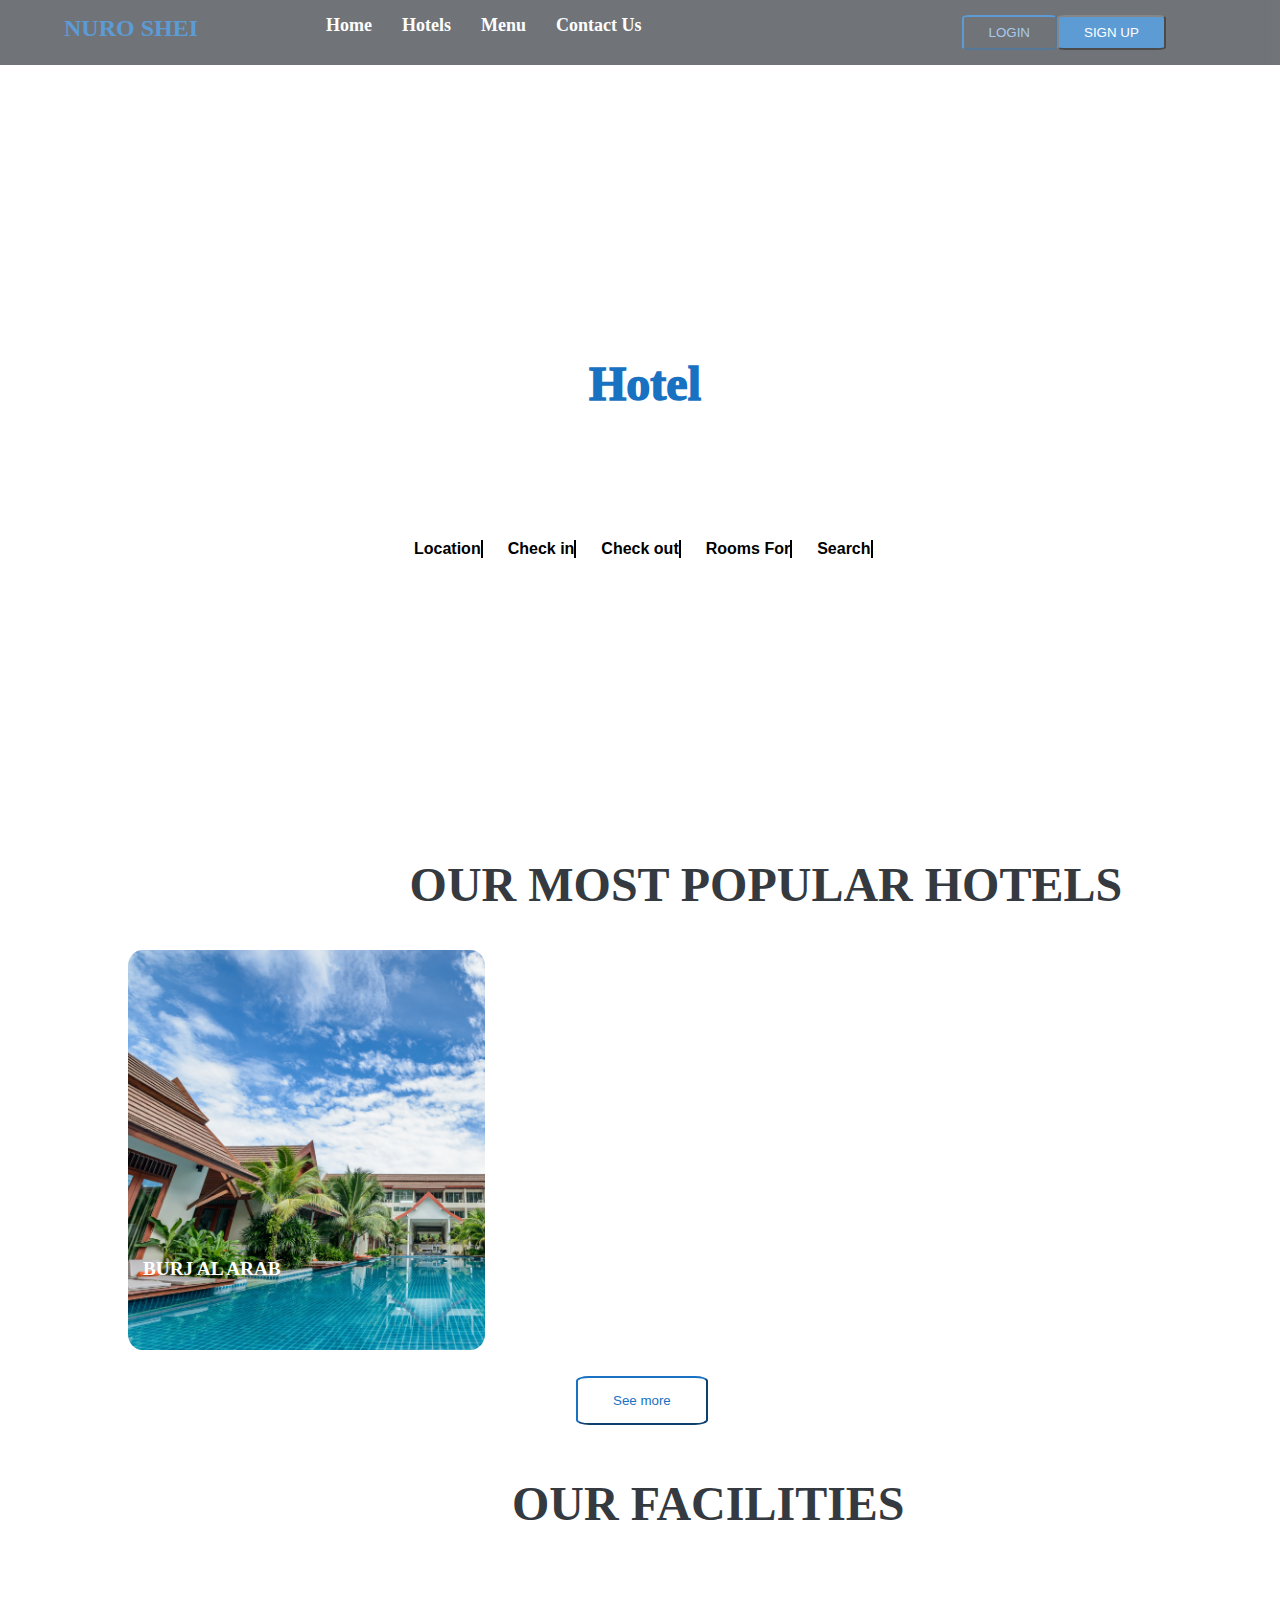
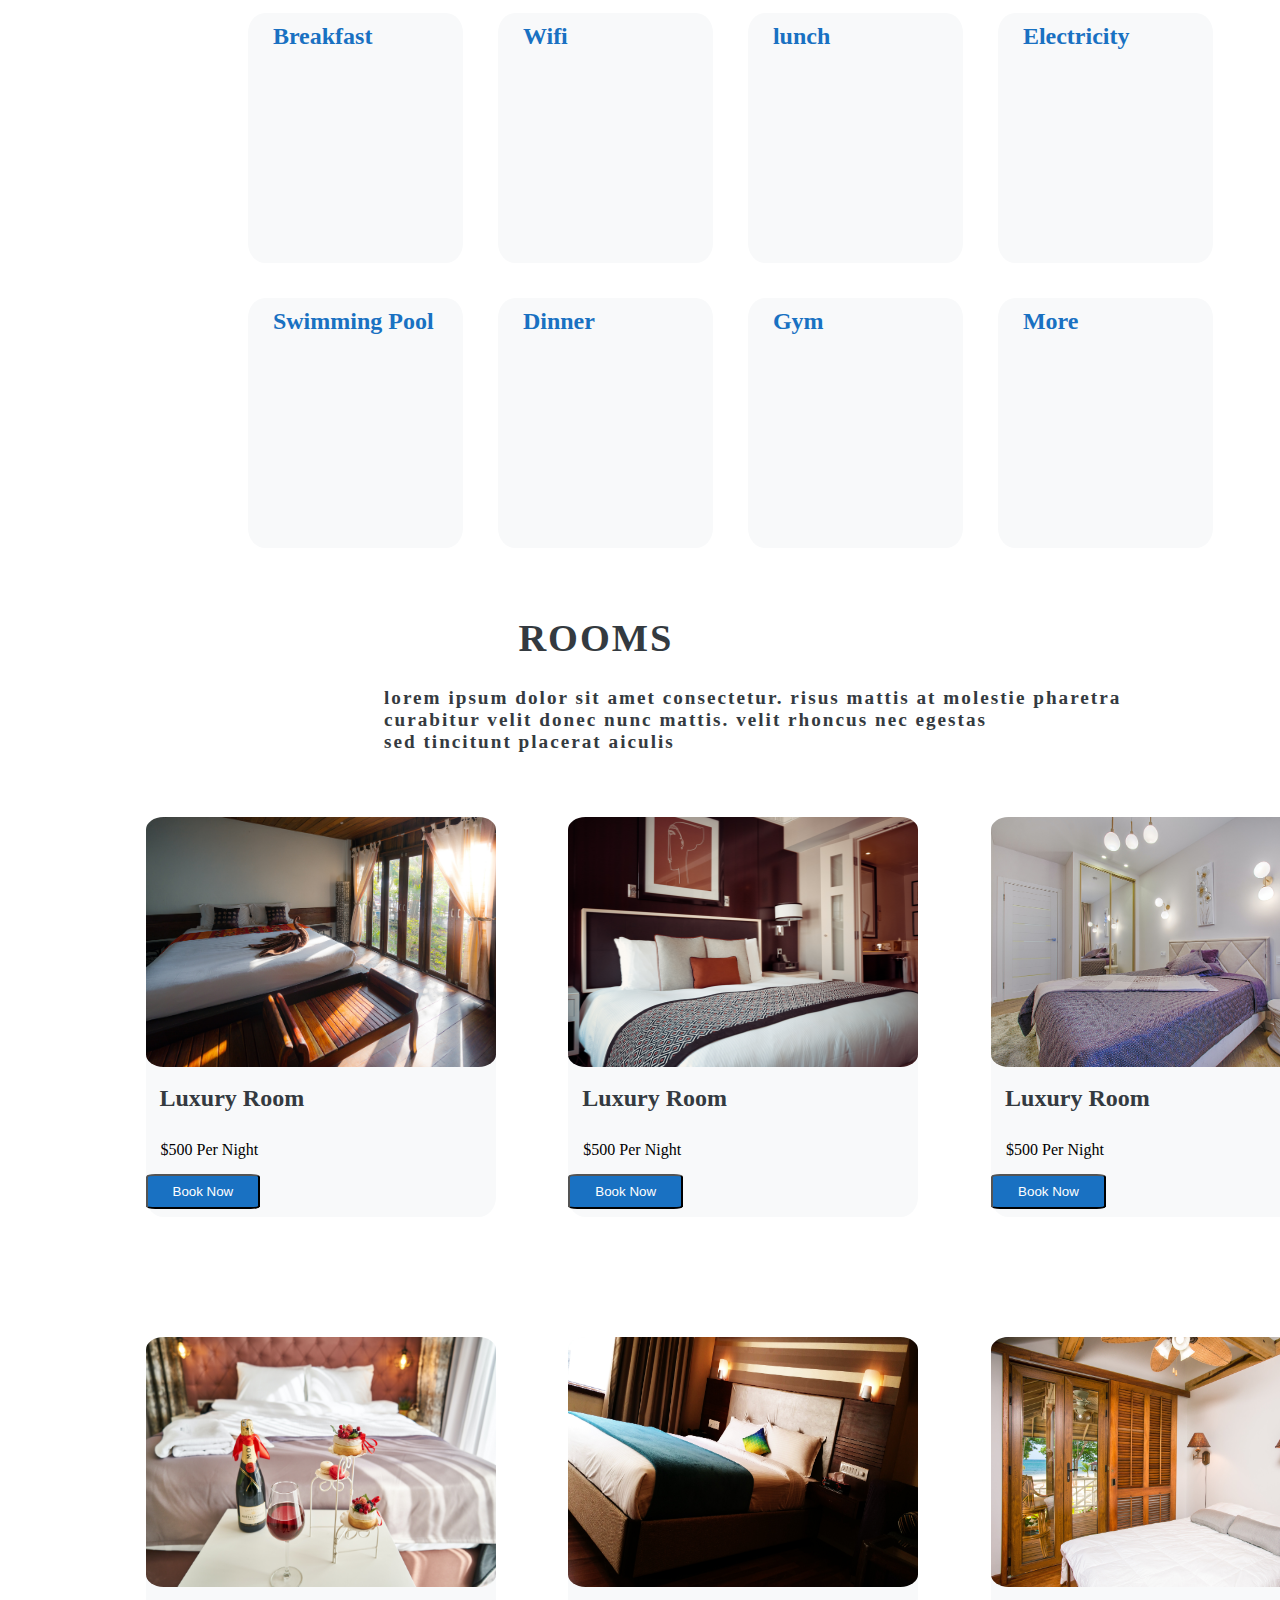
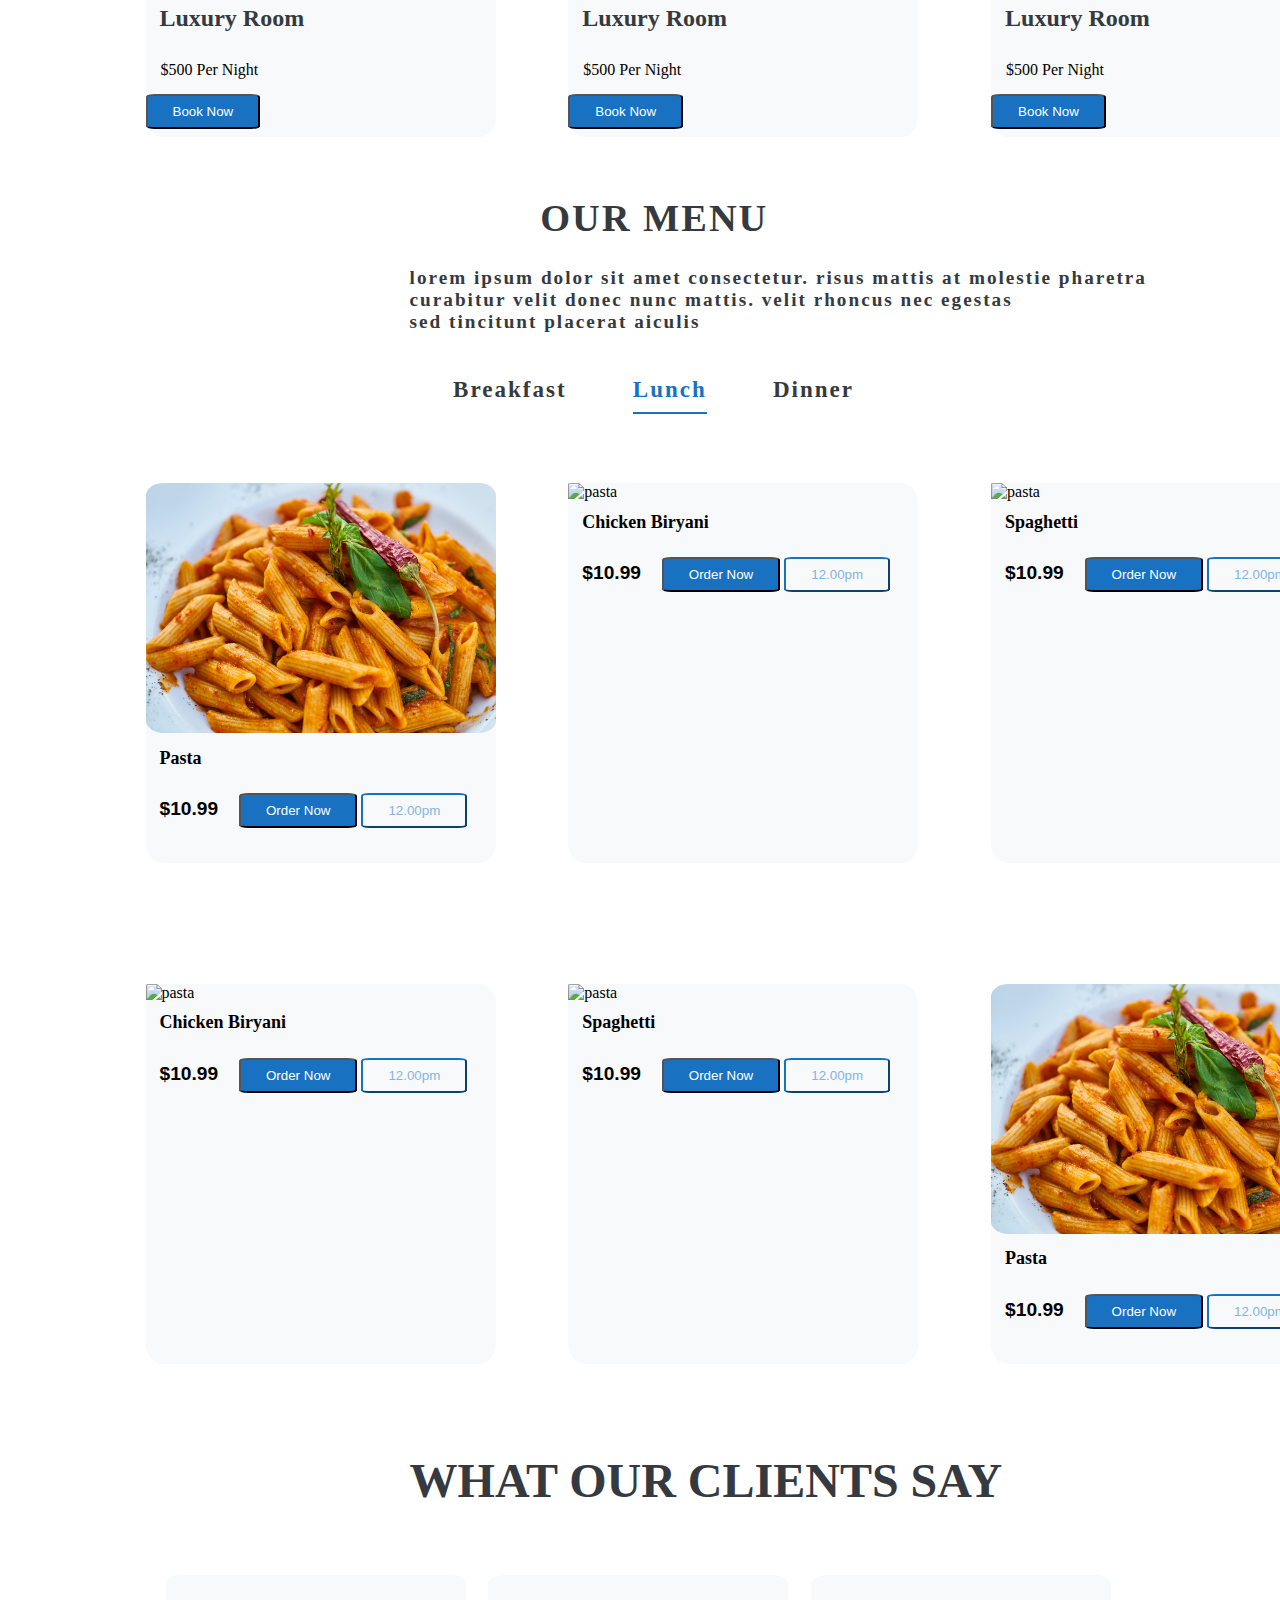
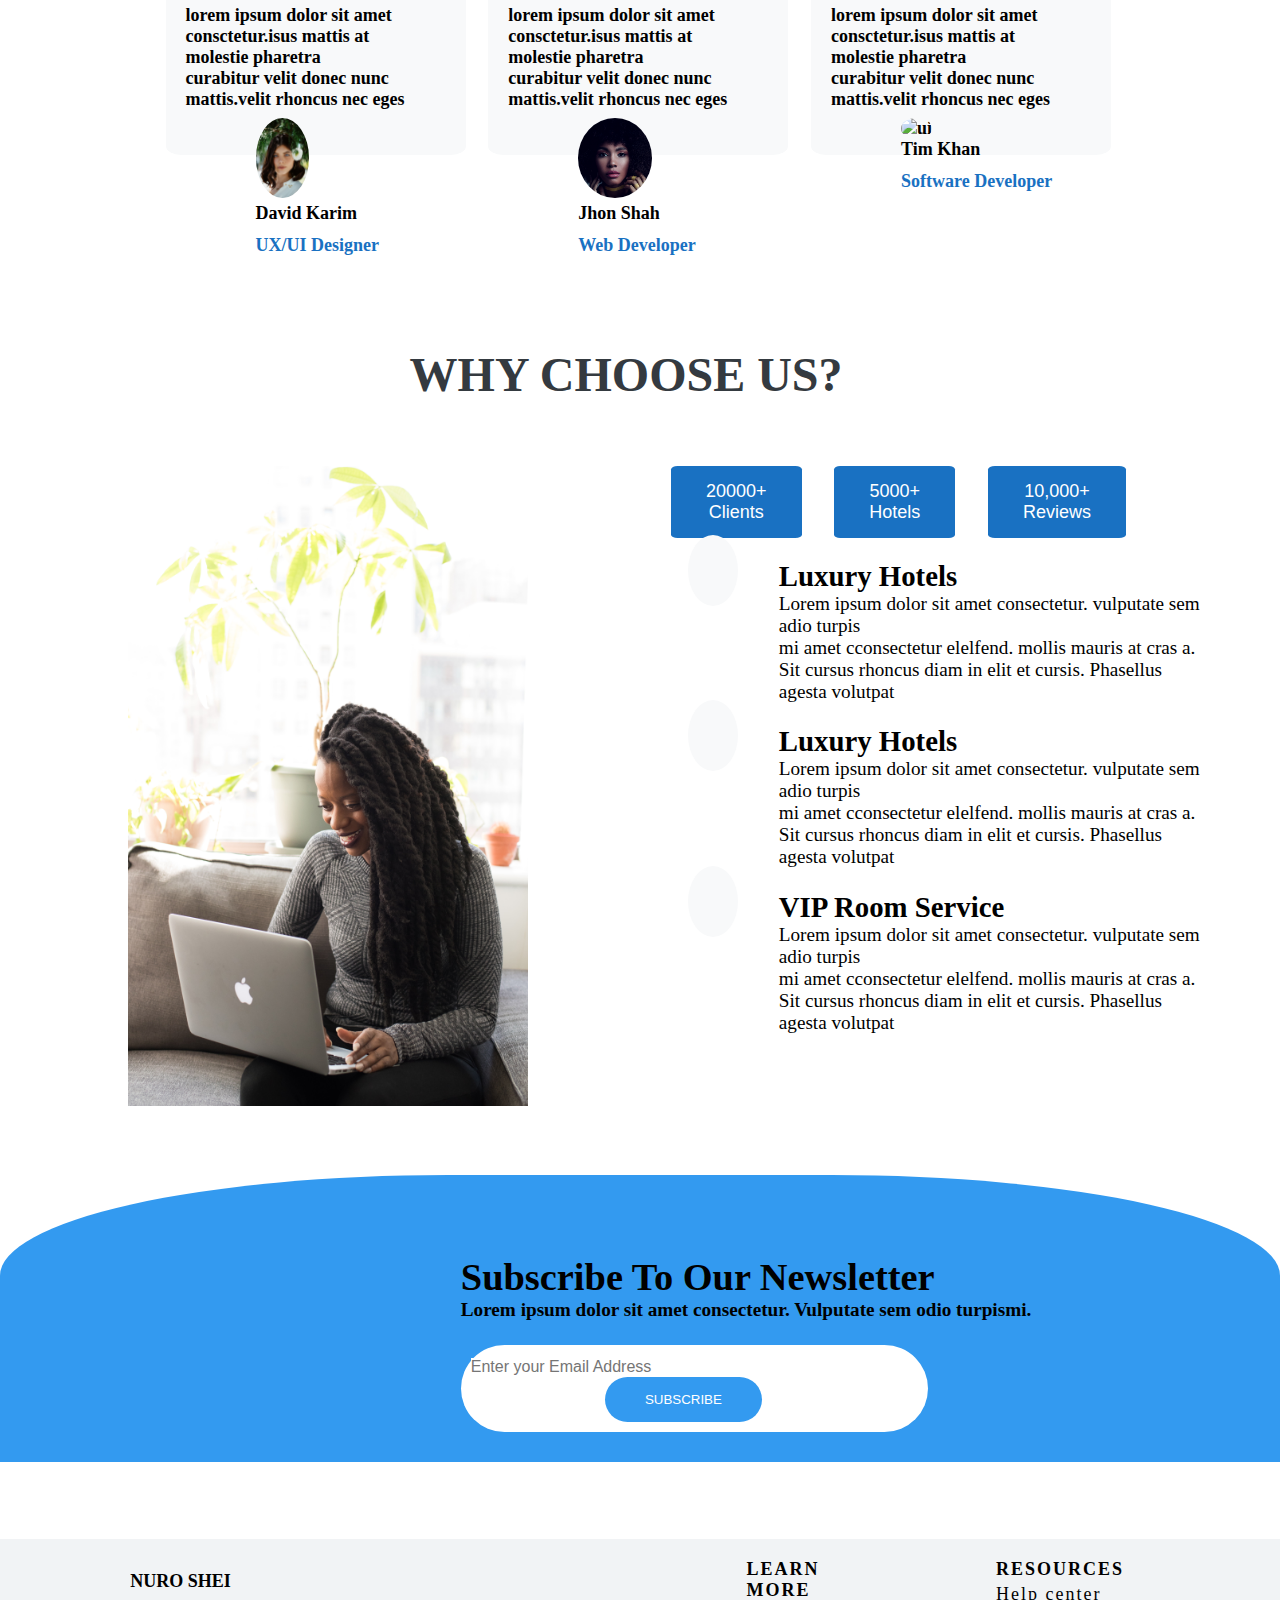
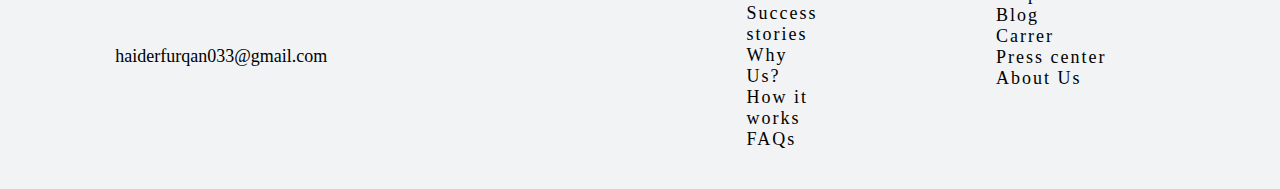
==== index.html @ bc923ccd "hotel" ====
<!DOCTYPE html>
<html lang="en">
<head>
    <meta charset="UTF-8">
    <meta http-equiv="X-UA-Compatible" content="IE=edge">
    <meta name="viewport" content="width=device-width, initial-scale=1.0">
    <title>Document</title>
    <link rel="stylesheet" href="style.css">
</head>
<body>
    <script type="module" src="https://unpkg.com/ionicons@5.5.2/dist/ionicons/ionicons.esm.js"></script>
<script nomodule src="https://unpkg.com/ionicons@5.5.2/dist/ionicons/ionicons.js"></script>
    <div class="topSection">
        <nav class="navbar">
            <ul id="logo">
                <li><ion-icon name="logo-firefox"></ion-icon></li>
                <li>NURO SHEI</li>
            </ul>
            <ul id="home">
                <li>Home</li>
                <li>Hotels</li>
                <li>Menu</li>
                <li>Contact Us</li>
            </ul>
            <ul> 
                <button id="logInButton">LOGIN</button>
                <button id="signUpButton">SIGN UP</button>
            </ul>
        </nav>
        <div class="midtext">
            <p>SIMPLE-UNIQUE-FRIENDLY</p>
            <h1><p>Make Yourself At Home <br> In Our <span id="hotel">Hotel</span>.</p></h1>
            <button class="reservations">
                <li><ion-icon name="location-outline" id="icons"></ion-icon> <span>Location</span></li>
                <li><ion-icon name="calendar-outline" id="icons"></ion-icon> <span>Check in</span></li>
                <li><ion-icon name="calendar-outline" id="icons"></ion-icon> <span>Check out</span></li>
                <li><ion-icon name="person-outline" id="icons"></ion-icon> <span>Rooms For</span></li>
                <li id="search"><ion-icon name="search-outline" id="icons"></ion-icon> <span>Search</span></li>
            </button>
        </div>
    </div>
    <h1 class="popular"><p>OUR MOST POPULAR HOTELS</p></h1>
    <div class="popular-hotels">
        <div class="hotelone">
          <p>BURJ AL ARAB</p>  
        </div>
        <div class="hoteltwo">
            <p>THE WESTIN EXCELSIOR</p>  
          </div>
          <div class="hotelthree">
            <p>TAJ LAKE PALACE</p>  
          </div>
    </div>
    <button id="seemorebutton">See more</button>
    <h1 class="facilities"><p>OUR FACILITIES</p></h1>
    <div class="ourFacilities">
        <div>
            <ion-icon name="cafe-outline" id="icon"></ion-icon>
            <p>Breakfast</p>
        </div>
        <div>
            <ion-icon name="wifi-outline" id="icon"></ion-icon>
            <p>Wifi</p>
        </div>
        <div>
            <ion-icon name="wine-outline" id="icon"></ion-icon>
            <p>lunch</p>
        </div>
        <div>
            <ion-icon name="power-outline" id="icon"></ion-icon>
            <p>Electricity</p>
        </div>
        <div>
            <ion-icon name="bonfire-outline" id="icon"></ion-icon>
            <p>Swimming Pool</p>
        </div>
        <div>
            <ion-icon name="fast-food-outline" id="icon"></ion-icon>
            <p>Dinner</p>
        </div>
        <div>
            <ion-icon name="barbell-outline"id="icon"></ion-icon>
            <p>Gym</p>
        </div>
        <div>
            <ion-icon name="ellipsis-horizontal"id="icon"></ion-icon>
            <p>More</p>
        </div>
    </div>
    <div class="rooms">
        <h1><p>ROOMS</p></h1>
        <p>lorem ipsum dolor sit amet consectetur. risus mattis at molestie pharetra <br> 
        curabitur velit donec nunc mattis. velit rhoncus nec egestas <br>
        sed tincitunt placerat aiculis</p>
    </div>
    <div class="sixrooms">
        <div>
            <img src="rooom1.jpg" alt="room">
            <p>Luxury Room</p>
            <ul>
                <li>$500 Per Night</li>
                <li id="ratings">
                    <ion-icon name="star"></ion-icon>
                    <ion-icon name="star"></ion-icon>
                    <ion-icon name="star"></ion-icon>
                    <ion-icon name="star"></ion-icon>
                    <ion-icon name="star"></ion-icon>
                </li>
            </ul>
            <button id="signUpButton">Book Now</button>
        </div>
        <div>
            <img src="room2.jpg" alt="room">
            <p>Luxury Room</p>
            <ul>
                <li>$500 Per Night</li>
                <li id="ratings">
                    <ion-icon name="star"></ion-icon>
                    <ion-icon name="star"></ion-icon>
                    <ion-icon name="star"></ion-icon>
                    <ion-icon name="star"></ion-icon>
                    <ion-icon name="star"></ion-icon>
                </li>
            </ul>
            <button id="signUpButton">Book Now</button>
        </div>
        <div>
            <img src="room3.jpg" alt="room">
            <p>Luxury Room</p>
            <ul>
                <li>$500 Per Night</li>
                <li id="ratings">
                    <ion-icon name="star"></ion-icon>
                    <ion-icon name="star"></ion-icon>
                    <ion-icon name="star"></ion-icon>
                    <ion-icon name="star"></ion-icon>
                    <ion-icon name="star"></ion-icon>
                </li>
            </ul>
            <button id="signUpButton">Book Now</button>
        </div>
        <div>
            <img src="room4.jpg" alt="room">
            <p>Luxury Room</p>
            <ul>
                <li>$500 Per Night</li>
                <li id="ratings">
                    <ion-icon name="star"></ion-icon>
                    <ion-icon name="star"></ion-icon>
                    <ion-icon name="star"></ion-icon>
                    <ion-icon name="star"></ion-icon>
                    <ion-icon name="star"></ion-icon>
                </li>
            </ul>
            <button id="signUpButton">Book Now</button>
        </div>
        <div>
            <img src="room5.jpg" alt="room">
            <p>Luxury Room</p>
            <ul>
                <li>$500 Per Night</li>
                <li id="ratings">
                    <ion-icon name="star"></ion-icon>
                    <ion-icon name="star"></ion-icon>
                    <ion-icon name="star"></ion-icon>
                    <ion-icon name="star"></ion-icon>
                    <ion-icon name="star"></ion-icon>
                </li>
            </ul>
            <button id="signUpButton">Book Now</button>
        </div>
        <div>
            <img src="room6.jpg" alt="room">
            <p>Luxury Room</p>
            <ul>
                <li>$500 Per Night</li>
                <li id="ratings">
                    <ion-icon name="star"></ion-icon>
                    <ion-icon name="star"></ion-icon>
                    <ion-icon name="star"></ion-icon>
                    <ion-icon name="star"></ion-icon>
                    <ion-icon name="star"></ion-icon>
                </li>
            </ul>
            <button id="signUpButton">Book Now</button>
        </div>
    </div>
    <div class="menu">
        <h1><p>OUR MENU</p></h1>
        <p>lorem ipsum dolor sit amet consectetur. risus mattis at molestie pharetra <br> 
        curabitur velit donec nunc mattis. velit rhoncus nec egestas <br>
        sed tincitunt placerat aiculis</p>
        <ul>
            <li>Breakfast</li>
            <li id="lunch">Lunch</li>
            <li>Dinner</li>
        </ul>
    </div>
    <div class="sixmeals">
        <div>
            <img src="pasta.jpg" alt="pasta">
            <ul id="meallists">
                <ul id="mealnames">
                    <li>Pasta</li>
                    <li id="ratings">
                        <ion-icon name="star"></ion-icon>
                        <ion-icon name="star"></ion-icon>
                        <ion-icon name="star"></ion-icon>
                        <ion-icon name="star"></ion-icon>
                        <ion-icon name="star"></ion-icon>
                    </li>
                </ul>
                <ul>
                    <li>
                        <button id="amount"> $10.99</button>
                        <button id="signUpButton">Order Now</button>
                        <button id="logInButton">12.00pm</button>
                    </li>
                    </ul>
            </ul>
        </div>
        <div>
            <img src="chickenbiryani.jpg" alt="pasta">
            <ul id="meallists">
                <ul id="mealnames">
                    <li>Chicken Biryani</li>
                    <li id="ratings">
                        <ion-icon name="star"></ion-icon>
                        <ion-icon name="star"></ion-icon>
                        <ion-icon name="star"></ion-icon>
                        <ion-icon name="star"></ion-icon>
                        <ion-icon name="star"></ion-icon>
                    </li>
                </ul>
                <ul>
                    <li>
                        <button id="amount"> $10.99</button>
                        <button id="signUpButton">Order Now</button>
                        <button id="logInButton">12.00pm</button>
                    </li>
                    </ul>
            </ul>
        </div>
        <div>
            <img src="spagheti.jpg" alt="pasta">
            <ul id="meallists">
                <ul id="mealnames">
                    <li>Spaghetti</li>
                    <li id="ratings">
                        <ion-icon name="star"></ion-icon>
                        <ion-icon name="star"></ion-icon>
                        <ion-icon name="star"></ion-icon>
                        <ion-icon name="star"></ion-icon>
                        <ion-icon name="star"></ion-icon>
                    </li>
                </ul>
                <ul>
                    <li>
                        <button id="amount"> $10.99</button>
                        <button id="signUpButton">Order Now</button>
                        <button id="logInButton">12.00pm</button>
                    </li>
                    </ul>
            </ul>
        </div>
        <div>
            <img src="chickenbiryani.jpg" alt="pasta">
            <ul id="meallists">
                <ul id="mealnames">
                    <li>Chicken Biryani</li>
                    <li id="ratings">
                        <ion-icon name="star"></ion-icon>
                        <ion-icon name="star"></ion-icon>
                        <ion-icon name="star"></ion-icon>
                        <ion-icon name="star"></ion-icon>
                        <ion-icon name="star"></ion-icon>
                    </li>
                </ul>
                <ul>
                    <li>
                        <button id="amount"> $10.99</button>
                        <button id="signUpButton">Order Now</button>
                        <button id="logInButton">12.00pm</button>
                    </li>
                    </ul>
            </ul>
        </div>
        <div>
            <img src="spagheti.jpg" alt="pasta">
            <ul id="meallists">
                <ul id="mealnames">
                    <li>Spaghetti</li>
                    <li id="ratings">
                        <ion-icon name="star"></ion-icon>
                        <ion-icon name="star"></ion-icon>
                        <ion-icon name="star"></ion-icon>
                        <ion-icon name="star"></ion-icon>
                        <ion-icon name="star"></ion-icon>
                    </li>
                </ul>
                <ul>
                    <li>
                        <button id="amount"> $10.99</button>
                        <button id="signUpButton">Order Now</button>
                        <button id="logInButton">12.00pm</button>
                    </li>
                    </ul>
            </ul>
        </div>
        <div>
            <img src="pasta.jpg" alt="pasta">
            <ul id="meallists">
                <ul id="mealnames">
                    <li>Pasta</li>
                    <li id="ratings">
                        <ion-icon name="star"></ion-icon>
                        <ion-icon name="star"></ion-icon>
                        <ion-icon name="star"></ion-icon>
                        <ion-icon name="star"></ion-icon>
                        <ion-icon name="star"></ion-icon>
                    </li>
                </ul>
                <ul>
                    <li>
                        <button id="amount"> $10.99</button>
                        <button id="signUpButton">Order Now</button>
                        <button id="logInButton">12.00pm</button>
                    </li>
                    </ul>
            </ul>
        </div>
    </div>
    <h1 class="response"><p>WHAT OUR CLIENTS SAY</p></h1>
    <div class="responses">
        <div>
            <p>lorem ipsum dolor sit amet<br>
                consctetur.isus mattis at<br>
                molestie pharetra<br>
                curabitur velit donec nunc<br>
                mattis.velit rhoncus nec eges</p>
            <ul>
                <li><img src="face2.jpg" alt="ui" height="80" id="uiface"></li>
                <li><p>David Karim</p></li>
                <li id="career">UX/UI Designer</li>
           
        </div>
        <div>
            <p>lorem ipsum dolor sit amet<br>
                consctetur.isus mattis at<br>
                molestie pharetra<br>
                curabitur velit donec nunc<br>
                mattis.velit rhoncus nec eges</p>
            <ul>
                <li><img src="face3.jpg" alt="ui" height="80" id="uiface"></li>
                <li>Jhon Shah</li>
                <li id="career">Web Developer</li>
            </ul>
        </div>
        <div>
            <p>lorem ipsum dolor sit amet<br>
                consctetur.isus mattis at<br>
                molestie pharetra<br>
                curabitur velit donec nunc<br>
                mattis.velit rhoncus nec eges</p>
            </ul>
            <ul>
            <li ><img src="face5.jpg" alt="ui" height="80" id="uiface"></li>
            <li>Tim Khan</li>
            <li id="career">Software Developer</li>
            </ul>
        </div>
    </div>
    <div id="arrows">
        <ul>
            <li><ion-icon name="arrow-back-circle" id="arrowicon"></ion-icon></li>
            <li><ion-icon name="arrow-forward-circle" id="arrowicon"></ion-icon></li>
        </ul>
    </div>
    <h1 class="chooseus"><p>WHY CHOOSE US? </p></h1>
    <div class="whychooseus">
        <div>
            <img src="girlcoding.jpg" alt="girl" height="640" width="400">
        </div>
        <div>
            <div class="numbers">
                <button id="bluebutton"><ion-icon name="happy-outline"></ion-icon><span>20000+ <br> Clients</span></button>
                <button id="bluebutton"> 5000+ <br> Hotels</button>
                <button id="bluebutton"> 10,000+ <br> Reviews</button>
            </div>
            <div>
                <ul>
                    <li><ion-icon name="home-outline" id="serviceicon"></ion-icon></li>
                    <li>
                        <h2><p>Luxury Hotels</p></h2>
                        <p>Lorem ipsum dolor sit amet consectetur. vulputate sem adio turpis <br>
                        mi amet cconsectetur elelfend. mollis mauris at cras a. <br>
                        Sit cursus rhoncus diam in elit et cursis. Phasellus agesta volutpat <br>
                        </p>
                    </li>
                </ul>
            </div>
            <div>
                <ul>
                    <li><ion-icon name="restaurant-outline" id="serviceicon"></ion-icon></li>
                    <li>
                        <h2><p>Luxury Hotels</p></h2>
                        <p>Lorem ipsum dolor sit amet consectetur. vulputate sem adio turpis <br>
                        mi amet cconsectetur elelfend. mollis mauris at cras a. <br>
                        Sit cursus rhoncus diam in elit et cursis. Phasellus agesta volutpat <br>
                        </p>
                    </li>
                </ul>
            </div>
            <div>
                <ul>
                    <li><ion-icon name="bed-outline" id="serviceicon"></ion-icon></li>
                    <li>
                        <h2><p>VIP Room Service</p></h2>
                        <p>Lorem ipsum dolor sit amet consectetur. vulputate sem adio turpis <br>
                        mi amet cconsectetur elelfend. mollis mauris at cras a. <br>
                        Sit cursus rhoncus diam in elit et cursis. Phasellus agesta volutpat <br>
                        </p>
                    </li>
                </ul>
            </div>
        </div>
    </div>
    <div class="subscription">
        <h1><p>Subscribe To Our Newsletter</p></h1>
        <p>Lorem ipsum dolor sit amet consectetur. Vulputate sem odio turpismi.</p>
        <div id="email"> 
            <input type="text" placeholder="Enter your Email Address" id="emailholder" >
            <button id="subcribe">SUBSCRIBE</button></div>
    </div>
    <footer class="footer">
        <div>
            <ul id="footerul1">
            <li><ion-icon name="logo-firefox" id="hotellogo"></ion-icon></li>
            <li id="top">NURO SHEI</li>
            </ul>
            <ul id="footerul1">
                <li><ion-icon name="logo-facebook"></ion-icon></li>
                <li><ion-icon name="logo-instagram"></ion-icon></li>
                <li><ion-icon name="logo-twitter"></ion-icon></li>
            </ul>
            <ul> 
                <li><p>haiderfurqan033@gmail.com</p></li>
            </ul>
        </div>
        <div id="footerdiv2">
        <ul>
           <li id="top">LEARN MORE</li>
           <li>Success stories</li>
           <li>Why Us?</li>
           <li>How it works</li>
           <li>FAQs</li>
        </ul>
        <ul> 
            <li id="top">RESOURCES</li>
            <li>Help center</li>
            <li>Blog</li>
            <li>Carrer</li>
            <li>Press center</li>
            <li>About Us</li>
        </ul>
        </div>
    </footer>
</body>

</html>
---- style.css ----
*{
    margin: 0;
    padding: 0;
    box-sizing: border-box;
}
.topSection{
    color: white;
    background-image: url(hotelview.jpg);
    background-size: cover;
    padding-bottom: 0.02px;
}
.navbar{
    display: flex;
    background-color: #343a40;
    opacity: 70%;
    padding: 15px 0;
}
.navbar ul{
    display: flex;
    list-style: none;
    
}
#logo{
    color: #1971c2;
    margin-left: 5%;
    font-weight: bold;
    font-size: x-large;
}
#home{
    gap: 30px;
    margin-left: 10%;
    font-weight: 800;
    margin-right: 25%;
    font-size: large;
}
#logInButton{
    background:none;
    color: #83b5e4;
    padding:8px 25px;
    border-color: #1971c2;
    border-radius: 8%;
}
#signUpButton{
    background-color: #1971c2;
    padding: 8px 25px;
    color: white;
    border-radius: 8%;   
}
.midtext{
    margin-top: 17%;
    margin-bottom: 15%;
}
.midtext p{
    margin-left: 40%;
    font-weight: 1000;
    /* font-size: xx-large; */
}
.midtext h1{
    margin-left: -10%;
    font-size: xxx-large;
}
#hotel{
    color: #1971c2
}
.reservations li{
    font-weight: bold;
    font-size:medium;
    border-right: 2px solid;

}
.reservations{
    display: flex;
    background-color:white;
    color: black;
    padding-left: 30px;
    padding-top: 40px;
    padding-bottom: 30px;
    padding-right: 20px;
    list-style: none;
    gap: 25px;
    border-radius: 50px;
    margin-right: 20%;
    margin-left: 30%;
    margin-top: 7%;  
    border-style: none; 
}
#icons{
    color: #1971c2;
    width: 35px;
    height: 20px;
}
.popular{
    color: #343a40;
    font-size: xxx-large;
    margin: 6% 1% 3% 32% ;

}
.popular-hotels{
    display: flex;
    gap: 40px;
    margin-left: 10%;
    margin-bottom: 2%;
}
.hotelone{
    background-image: url(hotelone.jpg);
    background-size: cover;
    height: 400px;
    width: 400px;
    padding-left: 15px;
    border-radius: 4%;
}

.hotelone p{
    margin-top: 90%;
    font-weight:bolder;
    font-size: larger;
    color: white;
}
.hoteltwo{
    background-image: url(hoteltwo.jpg);
    background-size: cover;
    height: 400px;
    width: 400px;
    padding-left: 15px;
    border-radius: 4%;
}
.hoteltwo p{
    margin-top: 90%;
    font-weight: bolder;
    color: white;
    font-size: larger;
}
.hotelthree{
    background-image: url(hotelthree.jpg);
    background-size: cover;
    height: 400px;
    width: 400px;
    padding-left: 15px;
    border-radius: 4%;
}
.hotelthree p{
    margin-top: 90%;
    font-weight: bolder;
    color: white;
    font-size: larger;
}
#seemorebutton{
    padding: 15px 35px;
    border-color: #1971c2;
    color: #1971c2;
    background: none;
    border-radius: 10%;
    margin-left: 45%;
}
.facilities{
    color: #343a40;
    font-size: xxx-large;
    margin: 4% 1% 5% 40% ;
}
.ourFacilities{
    display: grid;
    grid-template-columns: 250px 250px 250px 250px;
    margin-left: 18%;
}
.ourFacilities div{
    background-color: #f8f9fa;
    color: #1971c2;
    height: 250px;
    margin: 7%;
    font-size: x-large;
    font-weight: bolder;
    padding-top: 10px;
    border-radius: 8%;
    padding-left: 25px;
}
#icon{
    height: 50%;
    width: 50%;
}
.rooms{
    color: #343a40;
    margin-top: 4%;
    margin-left: 30%;
    letter-spacing: 2px;
    font-weight:bold;
    font-size: larger;
}
.rooms h1{
    margin-left: 15%;
    margin-bottom: 3%;
    margin-top: 5%;
}
.sixrooms{
    display: grid;
    grid-template-columns: 250px 250px 250px;
    margin-left: 10%;
    gap: 15%;
    margin-top: 5%;
}
.sixrooms div{
    background-color: #f8f9fa;
    height: 400px;
    width: 350px;
    margin-left: 7%;
    border-radius: 5%;
}
.sixrooms div img{
    height: 250px;
    width: 350px;
    border-radius: 5%;
}
.sixrooms div ul{
    list-style: none;
    display: flex;
    gap: 35%;
    padding: 15px;
}
.sixrooms div p{
    font-size:x-large;
    font-weight: bolder;
    margin: 4%;
    color: #343a40;
}
#ratings{
    color: #1971c2;
}
.menu{
    color: #343a40;
    margin-top: 14%;
    margin-left: 32%;
    letter-spacing: 2px;
    font-weight:bold;
    font-size: larger;
}
.menu h1{
    margin-left: 15%;
    margin-bottom: 3%;
    margin-top: 5%;
}
.menu ul{
    margin-top: 5%;
    margin-left: 5%;
    list-style: none;
    display: flex;
    gap: 8%;
    font-size: larger;
    font-weight: bold;
}
#lunch{
    color: #1971c2;
    padding-bottom: 9px;
    border-bottom: #1971c2 solid 2px;
}
#amount{
    border-style: none;
    font-weight: bold;
    color: black;
    font-size: larger;
    background: none;
    margin-right: 5%;

}
.sixmeals div{ 
    background-color: #f8f9fa;
    height: 380px;
    width: 350px;
    margin-left: 7%;
    margin-top: 2%;
    border-radius: 5%;
}

#mealnames{
    display: flex;
    list-style: none;
    gap: 30%;
    margin-bottom: 7%;
    margin-top: 3%;
    font-weight: bold;
    font-size: large;
}
.sixmeals div img{
    height: 250px;
    width: 350px;
    border-radius: 5%;
}
#meallists ul li{
    list-style: none;
    margin-left: 4%;
}
.sixmeals{
    display: grid;
    grid-template-columns: 250px 250px 250px;
    margin-left: 10%;
    gap: 15%;
    margin-top: 5%;
}
.response{
    color: #343a40;
    font-size: xxx-large;
    margin: 16% 1% 3% 32% ;

}
.responses{
    display: grid;
    grid-template-columns: 150px 150px 150px;
    margin-left: 10%;
    gap: 15%;
    margin-top: 5%;
}
.responses div{
    background-color: #f8f9fa;
    height: 180px;
    width: 300px;
    margin-left: 25%;
    margin-top: 2%;
    border-radius: 5%;
    padding-top: 30px;
    font-weight: bold;
    font-size: large;
    padding-left: 20px;
}
#uiface{
   border-radius: 100%;

}
.responses div ul{
    list-style: none;
    margin-left: 25%;
    margin-top: 3%;
}
#career{
    color: #1971c2;
    margin-top: 5%;
}
#arrows ul{ 
    margin-top: 10%;
    color: #1971c2;
    margin-left: 43%;
    list-style: none;
    display: flex;
    gap: 1px;
    
}
#arrows ul li{
    width: 50px;
}
#arrowicon{
    width: 50px;
    height: 60px;
}
.chooseus{
    color: #343a40;
    font-size: xxx-large;
    margin: 16% 1% 3% 32% ;
    margin-top: 5%;
}
.whychooseus{
    margin-left: 10%;
    display: flex;
    font-size: larger;
    gap: 10%;
    margin-top: 5%;

}
.whychooseus ul{
   
    list-style: none;
    display: flex;
    margin-left: 8%;
    gap: 8%;
    margin-top: 4%;
}
#serviceicon{
    background-color: #f8f9fa;
    padding: 25px;
    border-radius: 100%;
    margin-top: 16%;
    color: #1971c2;
    width: 90px;
    height: 80px;
}
#bluebutton{
    padding: 15px 35px;
    background-color: #1971c2;
    border-radius: 5%;
    border-style: none;
    color: white;
    font-size: large;
    margin-left: 5%;
}
.subscription{
    margin-top: 5%;
    background-color: #339af0;
    padding-top: 80px;
    padding-bottom: 30px;
    padding-left: 36%;
    font-size: larger;
    font-weight: 800;
    border-top-right-radius: 35%;
    border-top-left-radius: 35%;
}
#email{
    background-color: white;
    padding: 10px;
    margin-top: 3%;
    margin-right: 43%;
    border-radius: 50px;
}
#emailholder{
    border-style: none;
    font-size: medium;
}
#subcribe{
    margin-left: 30%;
    color: white;
    background-color: #339af0;
    border-radius: 50px;
    border-style: none;
    padding: 15px 40px;
}
.footer{
    font-size: large;
    font-weight: 500;
    margin-top: 6%;
    padding-left: 9%;
    background-color: #f1f3f5;
    display: flex;
    gap: 8%;
    padding-bottom: 3%;
}
.footer ul{
  list-style: none;
  margin-top: 3%;
  margin-right: 10%;

}
#footerul1{
    display: flex;
    margin-top: 15%;
    margin-bottom: 8%;
    gap: 15px;
    margin-right: 10%;
}
#footerdiv2{
    margin-top: 1%;
    margin-left: 28%;
    display: flex;
    gap: 55%;
}
#footerdiv2 ul{
    gap: 25%;
    letter-spacing: 2px;
}
#top{
    font-weight: bold;
    margin-bottom: 3%;
}
#hotellogo{
    color: #1971c2;
}
@media  screen and (max-width: 900px){
    .navbar ul li{
        gap: 2px;
        margin: 1px;
        font-size: 10px;

    }
    .topSection{
        width: 470px;
        height: 300px;
        font-size: 5px;
    }
    #logInButton{
        padding: 1px;
        margin-left: -95%;
    }
    #signUpButton{
        padding: 1px;
        margin-left: -80%; 
    }
    .midtext{
        margin: 2%;
    }
    .midtext p{
        font-size: medium;
    }
    .reservations{
        padding: 2px;
        font-size: 10px;
        margin-left: 5px;
    }
    .popular{
        font-size: 20px;
        margin-left: 75px;
    }
    .popular-hotels{
        margin-left: 1%;
        gap: 8px;
    }
    .hotelone{
            width: 150px;
        }
    .hoteltwo{
        width: 150px;
    }
    .hotelthree{
        width: 150px;
    }

}
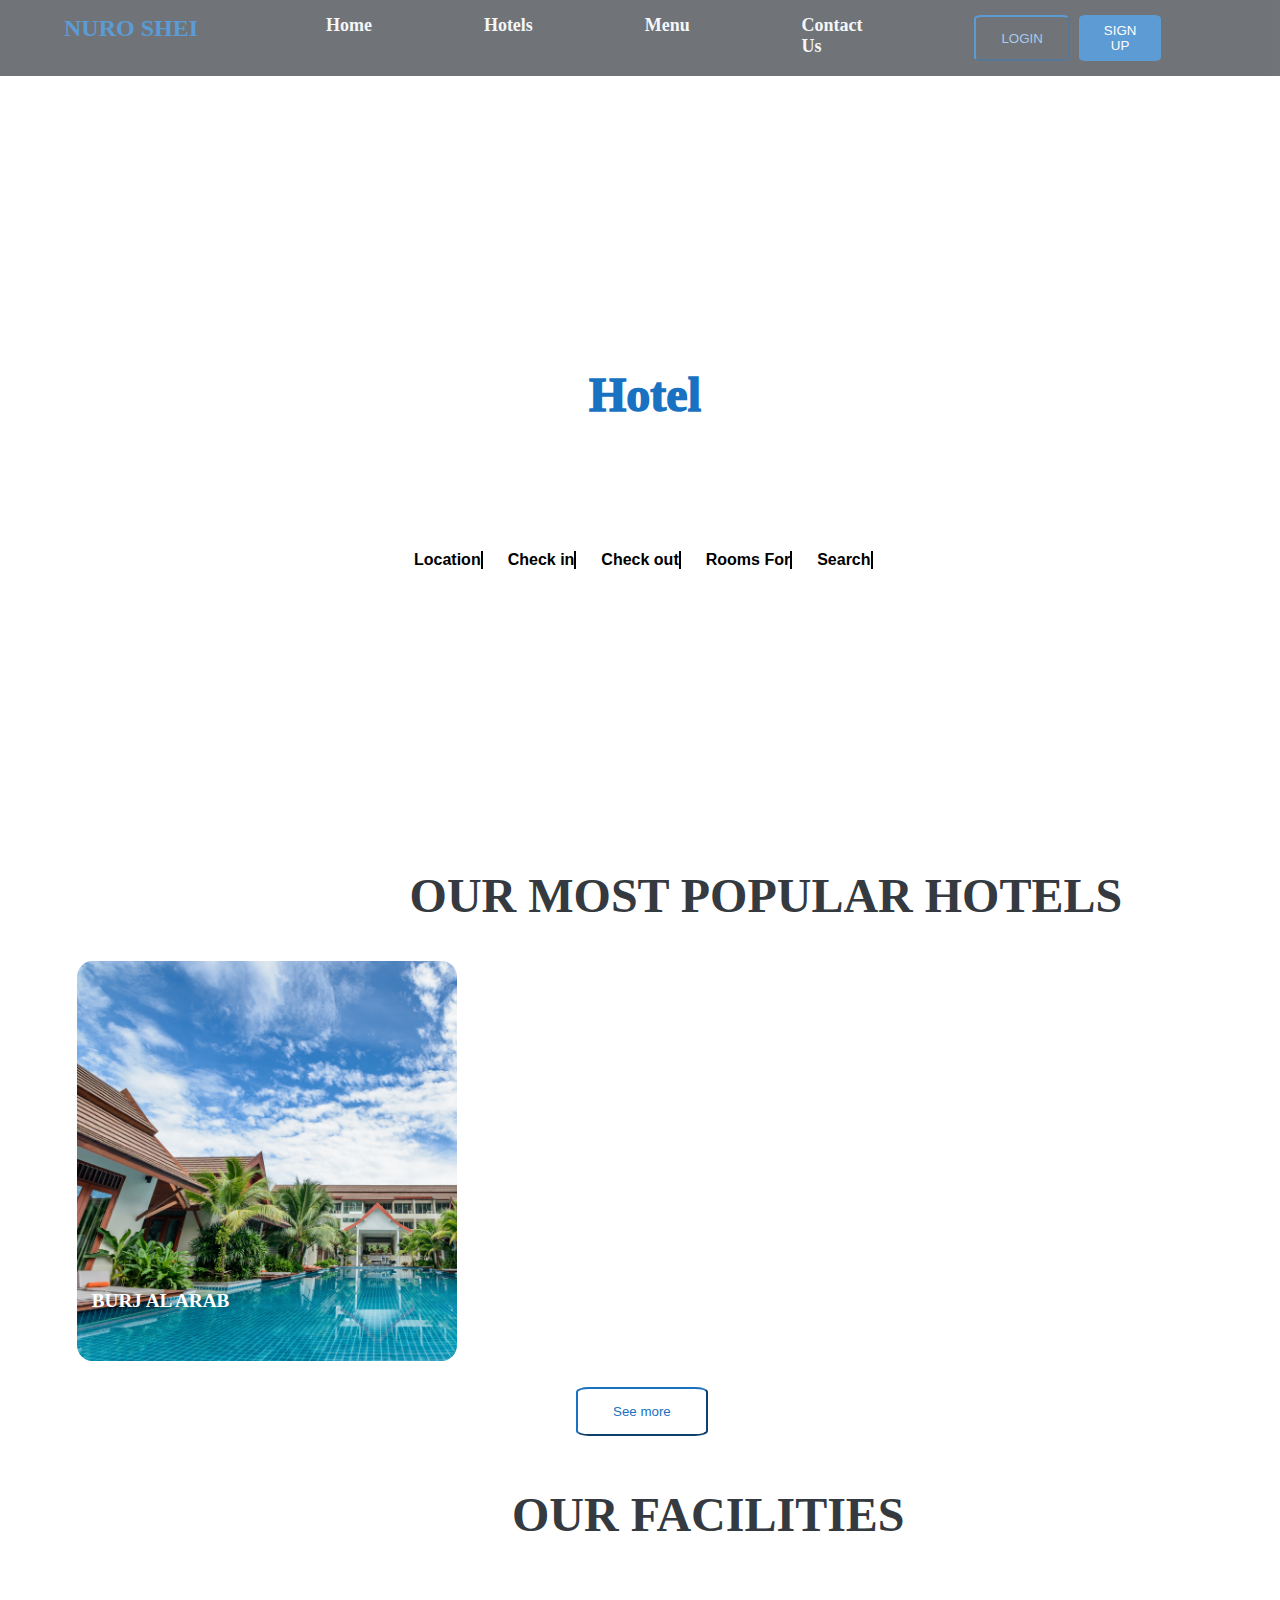
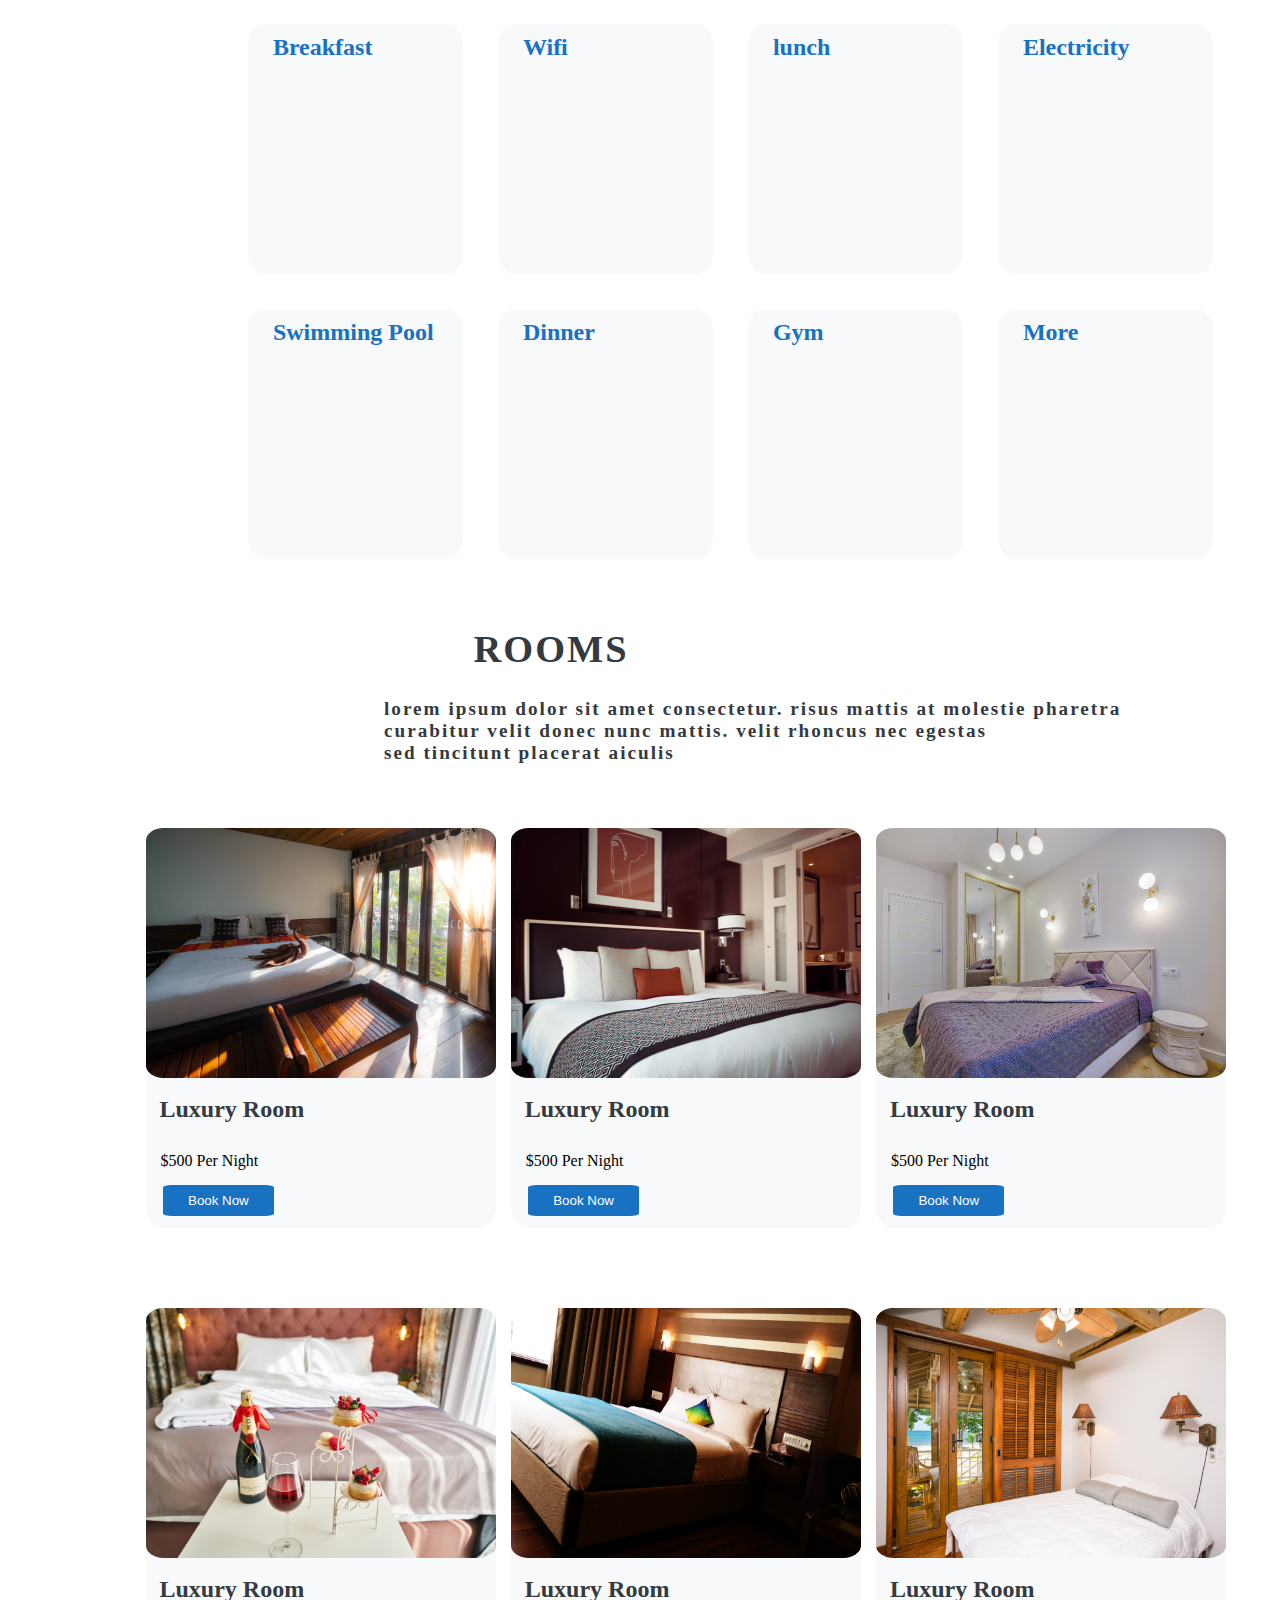
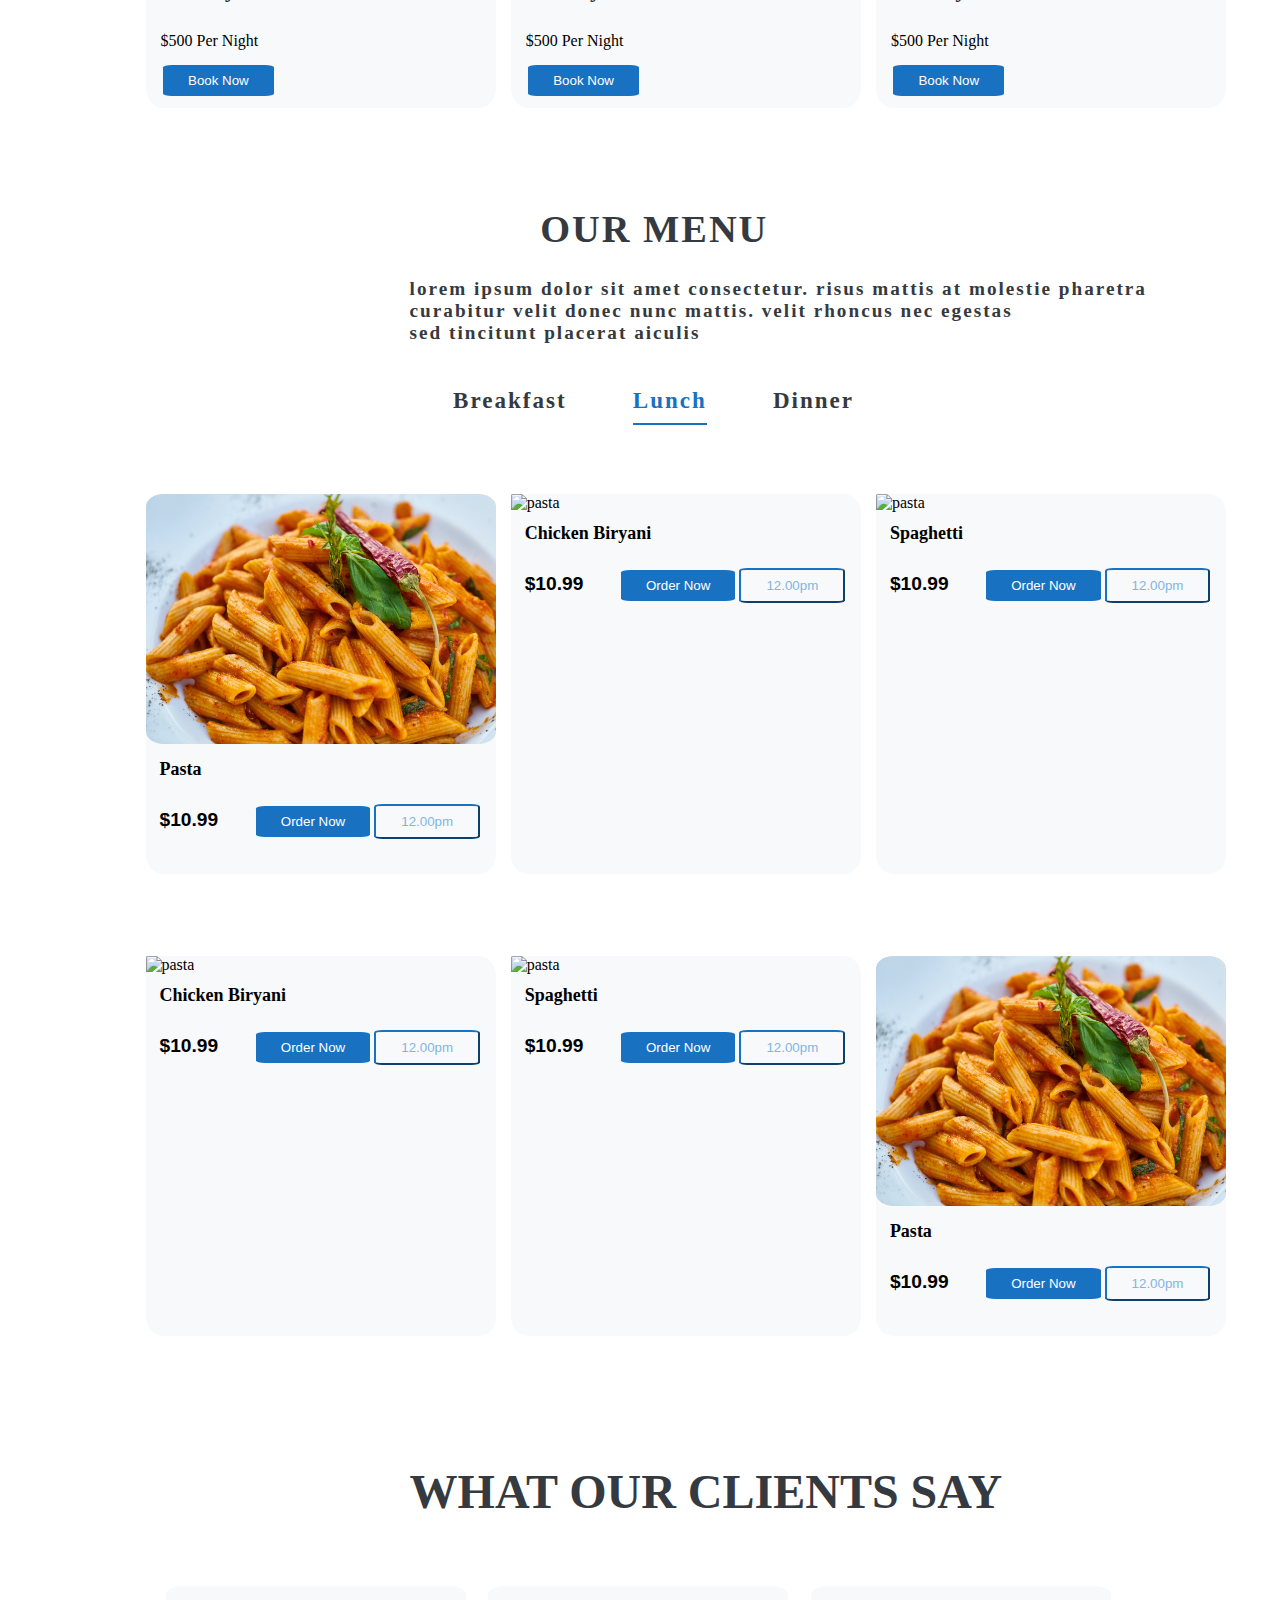
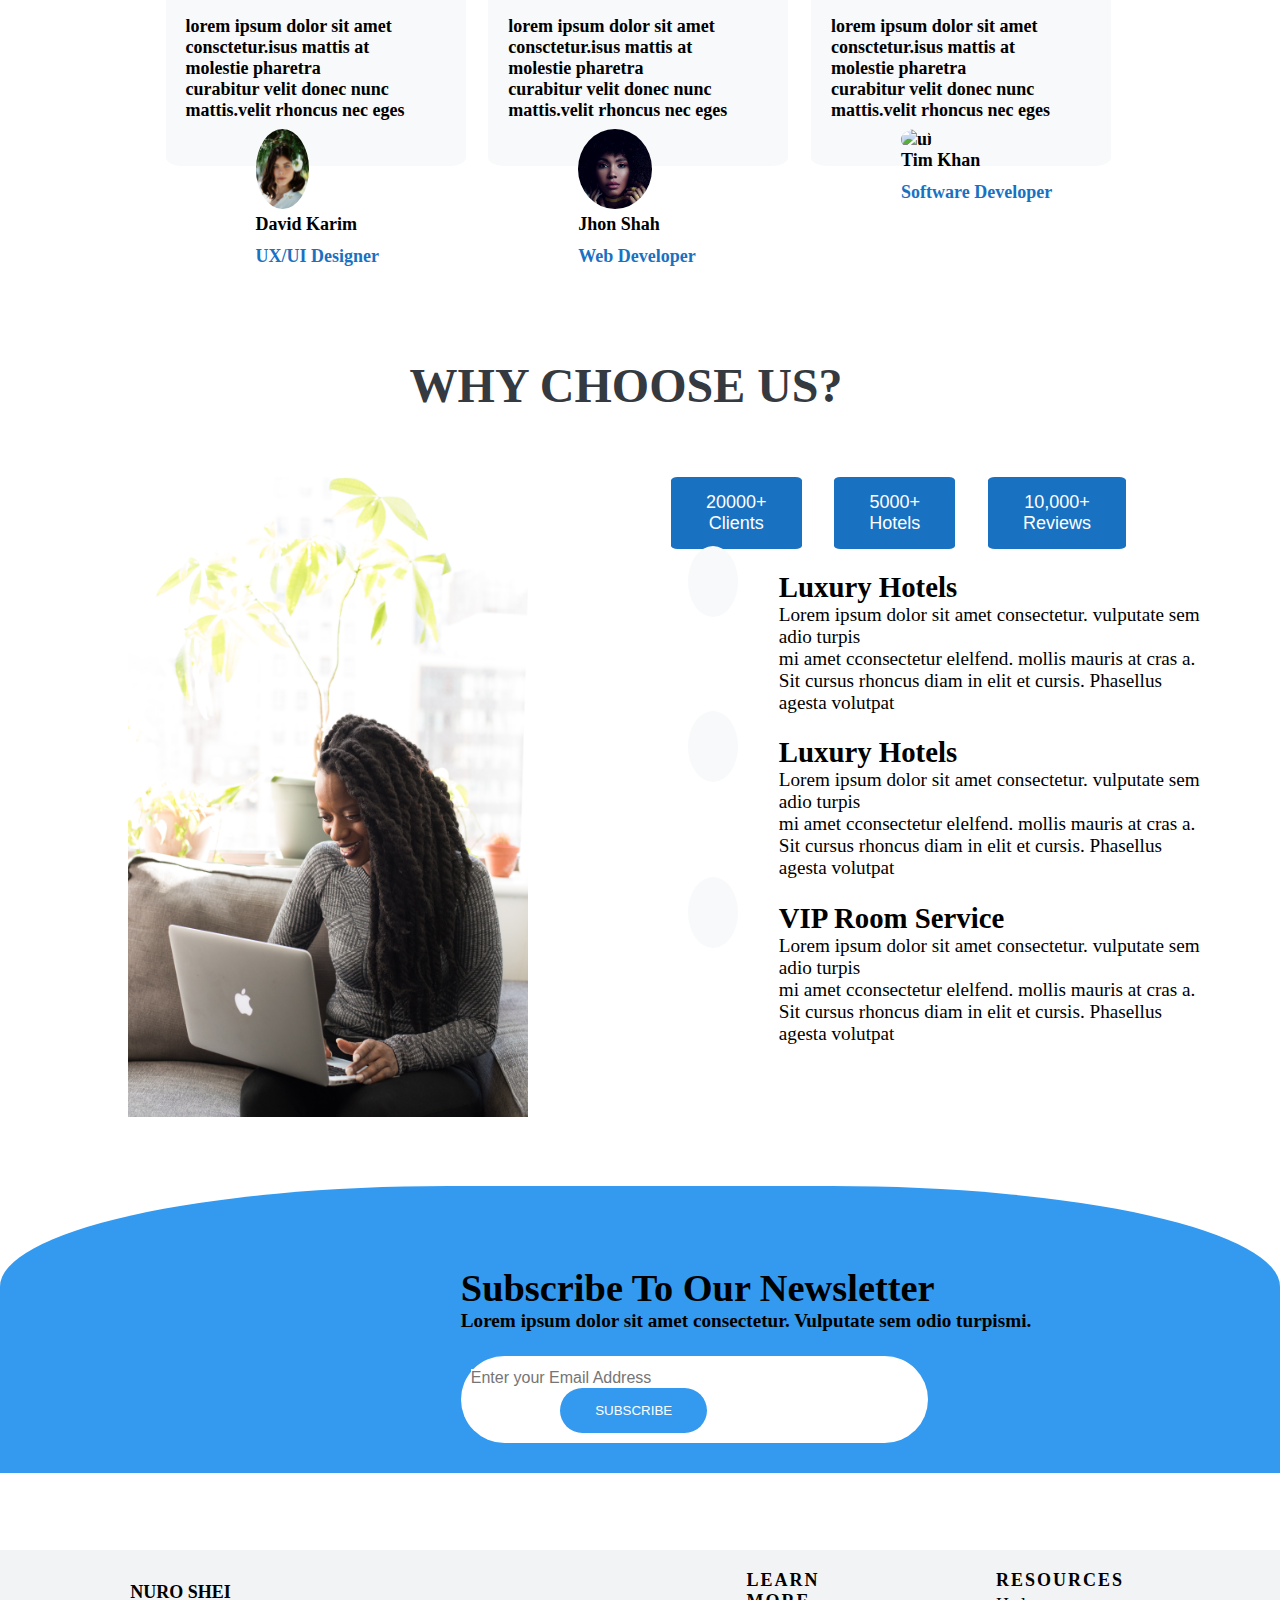
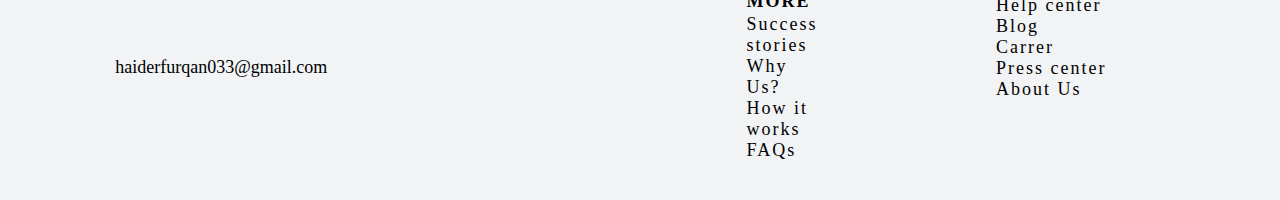
==== commit 331f5e73: "added a file" ====
--- a/index.html
+++ b/index.html
@@ -6,6 +6,7 @@
     <meta name="viewport" content="width=device-width, initial-scale=1.0">
     <title>Document</title>
     <link rel="stylesheet" href="style.css">
+    <link rel="stylesheet" href="media.css">
 </head>
 <body>
     <script type="module" src="https://unpkg.com/ionicons@5.5.2/dist/ionicons/ionicons.esm.js"></script>
@@ -17,11 +18,10 @@
                 <li>NURO SHEI</li>
             </ul>
             <ul id="home">
-                <li>Home</li>
-                <li>Hotels</li>
-                <li>Menu</li>
-                <li>Contact Us</li>
-            </ul>
+                    <li><a href="index.html">Home</a></li>
+                    <li><a href="hotel.html">Hotels</a></li>
+                    <li><a href="menu.html">Menu</a></li>
+                    <li><a href="contact.html">Contact Us</a></li>
             <ul> 
                 <button id="logInButton">LOGIN</button>
                 <button id="signUpButton">SIGN UP</button>
--- a/style.css
+++ b/style.css
@@ -25,6 +25,9 @@
     margin-left: 5%;
     font-weight: bold;
     font-size: x-large;
+}
+#home li{
+    margin-right:15% ;
 }
 #home{
     gap: 30px;
@@ -33,18 +36,28 @@
     margin-right: 25%;
     font-size: large;
 }
+#home a{
+    text-decoration: none;
+    color: #f1f3f5;
+}
 #logInButton{
     background:none;
     color: #83b5e4;
     padding:8px 25px;
     border-color: #1971c2;
     border-radius: 8%;
+    /* margin-left: 85%; */
+}
+#loginSignup {
+    margin-left:140% ;
 }
 #signUpButton{
     background-color: #1971c2;
     padding: 8px 25px;
     color: white;
-    border-radius: 8%;   
+    border-radius: 8%;  
+    border-style: none;
+    margin-left: 5%; 
 }
 .midtext{
     margin-top: 17%;
@@ -97,15 +110,15 @@
 }
 .popular-hotels{
     display: flex;
-    gap: 40px;
-    margin-left: 10%;
+    gap: 30px;
+    margin-left: 6%;
     margin-bottom: 2%;
 }
 .hotelone{
     background-image: url(hotelone.jpg);
     background-size: cover;
     height: 400px;
-    width: 400px;
+    width: 380px;
     padding-left: 15px;
     border-radius: 4%;
 }
@@ -120,7 +133,7 @@
     background-image: url(hoteltwo.jpg);
     background-size: cover;
     height: 400px;
-    width: 400px;
+    width: 380px;
     padding-left: 15px;
     border-radius: 4%;
 }
@@ -134,7 +147,7 @@
     background-image: url(hotelthree.jpg);
     background-size: cover;
     height: 400px;
-    width: 400px;
+    width: 380px;
     padding-left: 15px;
     border-radius: 4%;
 }
@@ -186,7 +199,7 @@
     font-size: larger;
 }
 .rooms h1{
-    margin-left: 15%;
+    margin-left: 10%;
     margin-bottom: 3%;
     margin-top: 5%;
 }
@@ -194,7 +207,7 @@
     display: grid;
     grid-template-columns: 250px 250px 250px;
     margin-left: 10%;
-    gap: 15%;
+    gap: 10%;
     margin-top: 5%;
 }
 .sixrooms div{
@@ -291,7 +304,7 @@
     display: grid;
     grid-template-columns: 250px 250px 250px;
     margin-left: 10%;
-    gap: 15%;
+    gap: 10%;
     margin-top: 5%;
 }
 .response{
@@ -411,12 +424,12 @@
     font-size: medium;
 }
 #subcribe{
-    margin-left: 30%;
+    margin-left: 20%;
     color: white;
     background-color: #339af0;
     border-radius: 50px;
     border-style: none;
-    padding: 15px 40px;
+    padding: 15px 35px;
 }
 .footer{
     font-size: large;
@@ -458,53 +471,211 @@
 #hotellogo{
     color: #1971c2;
 }
-@media  screen and (max-width: 900px){
-    .navbar ul li{
-        gap: 2px;
-        margin: 1px;
-        font-size: 10px;
-
-    }
-    .topSection{
-        width: 470px;
-        height: 300px;
-        font-size: 5px;
-    }
-    #logInButton{
-        padding: 1px;
-        margin-left: -95%;
-    }
-    #signUpButton{
-        padding: 1px;
-        margin-left: -80%; 
-    }
-    .midtext{
-        margin: 2%;
-    }
-    .midtext p{
-        font-size: medium;
-    }
-    .reservations{
-        padding: 2px;
-        font-size: 10px;
-        margin-left: 5px;
-    }
-    .popular{
-        font-size: 20px;
-        margin-left: 75px;
-    }
-    .popular-hotels{
-        margin-left: 1%;
-        gap: 8px;
-    }
-    .hotelone{
-            width: 150px;
-        }
-    .hoteltwo{
-        width: 150px;
-    }
-    .hotelthree{
-        width: 150px;
-    }
-
+
+.navbarhotel{
+    display: flex;
+    padding: 15px 0;
+    margin-top: 2%;
+}
+.navbarhotel ul{
+    display: flex;
+    list-style: none;
+    
+}
+#floatinghotel{
+    height: 500px;
+    border-radius: 2%;
+}
+#pool{
+    height: 150px;
+    width: 150px;
+    border-radius: 3%;
+}
+.starView{
+    margin-top: 5%;
+    display: flex;
+    margin-left: 5%;
+    gap: 5%;
+}
+.smallerimages1{
+    margin-top: 2%;
+    display: flex;
+    gap: 4%;
+    
+}
+.smallerimages2{
+    display: flex;
+    margin-top: 3%;
+    gap: 4%;
+}
+.smallerimages3{
+    display: flex;
+    margin-top: 3%;
+    gap: 4%;
+}
+.indusRiver{
+    color: #868e96;
+    display: flex;
+    gap: 42%;
+    margin-left: 8%;
+    margin-top: 1%;
+}
+.indusRiver div h3{
+    color: #495057;
+    margin-bottom: 5%;
+}
+.indusRiver div button{
+    color: white;
+    background-color: #339af0;
+    padding: 15px 30px;
+    border-radius: 10px;
+    border-style: none;
+}
+.details{
+    margin-top: 3%;
+    margin-left: 8%;
+    display: flex;
+    gap: 37%;
+    color: #495057;
+}
+.details div ul{
+    list-style: none;
+    margin-bottom: 7%;
+    line-height: 32px;
+
+}
+.food-facilities{
+    margin-top: 5%;
+    background-color: #f1f3f5;
+    border-radius: 10px;
+    padding: 30px ;
+    height: 230px;
+    width: 500px;
+}
+.food-facilities div ul{
+    display: flex;
+    gap: 45px;
+    margin-top: 3%;
+    line-height: 18px;
+}
+.food-facilities div{
+    margin-left: 9%;
+    font-weight: 600;
+}
+.readmore{
+    color: #339af0;
+    margin-left: 40%;
+    margin-bottom:6% ;
+}
+#booknow{
+    background-color:  #339af0;
+    padding: 17px 30px;
+    color: white;
+    border-radius: 8%;   
+    margin-left: 8%;
+    border-style: none;
+}
+#notnow{
+    padding: 15px 30px;
+    color: #339af0;
+    border-color: #339af0;
+    border-radius: 8%;   
+    margin-left: 15px; 
+}
+#down{
+    width: 30px;
+    height: 20px;
+    padding-top: 10px;
+}
+#arrowdown{
+    margin-top: 5%;
+}
+#home1{
+    gap: 30px;
+    margin-left: 10%;
+    font-weight: 800;
+    margin-right: 25%;
+    font-size: large;
+}
+#home1 a{
+    text-decoration: none;
+    color: #343a40;
+}
+.help{
+    color: #343a40;
+    margin-left: 25%;
+    margin-top: 3%;
+    font-weight: bold;
+}
+.help h3{
+    margin-bottom: 1%;
+    margin-top: 3%;
+    margin-left: 18%;
+}
+.help h1{
+     margin-left: 15%;
+}
+.fillform{
+    color: #343a40;
+    margin-left: 12%; 
+    margin-top: 4%;
+}
+.fillform ul {
+    
+    list-style: none;
+    display: flex;
+    gap: 8%;
+    border-radius: 5%;
+    padding-bottom: 5%;
+   
+}
+.fillform ul li input{
+    background-color: #e9ecef;
+    padding: 15px 35px;
+    border-style: none;
+}
+.fillform ul li label{
+    font-weight: bold;
+    margin-bottom: 2%;
+}
+#message{
+    padding-right: 350px;
+    padding-bottom: 200px;
+    border-bottom-right-radius: 30%;
+}
+#about{
+    color: #343a40;
+    margin-left: 37%; 
+    margin-top: 4%;
+    margin-bottom: 3%;
+    font-size: x-large;
+}
+.shortstory{
+    display: flex;
+    margin-bottom: 4%;
+}
+#aboutimage1{
+    height: 380px;
+    width: 400px;
+    margin-left: 17%;
+    border-top-left-radius: 50%;
+    border-bottom-right-radius: 50%; 
+}
+.story{
+    line-height: 25px;
+    margin-left: 12%;
+    font-size: larger;
+    color: #343a40;
+    font-weight: bolder;
+
+}
+.story h1{
+    margin-bottom: 7%;
+}
+#toptext{
+    margin-bottom: 5%;
+}
+#notnow{
+    margin-top: 8%;
+    margin-left: 14%;
 }--- a/media.css
+++ b/media.css
@@ -0,0 +1,56 @@
+@media  screen and (max-width: 700px){
+    .navbar ul li{
+        gap: 2px;
+        margin: 1px;
+        font-size: 10px;
+
+    }
+    .topSection{
+        width: 470px;
+        height: 300px;
+        font-size: 5px;
+    }
+    #logInButton{
+        padding: 1px;
+        margin-left: -95%;
+    }
+    #signUpButton{
+        padding: 1px;
+        margin-left: -80%; 
+    }
+    .midtext{
+        margin: 2%;
+    }
+    .midtext p{
+        font-size: medium;
+    }
+    .reservations{
+        padding: 2px;
+        font-size: 10px;
+        margin-left: 5px;
+    }
+    .popular{
+        font-size: 20px;
+        margin-left: 75px;
+    }
+    .popular-hotels{
+        margin-left: 1%;
+        gap: 8px;
+    }
+    .hotelone{
+            width: 150px;
+        }
+    .hoteltwo{
+        width: 150px;
+    }
+    .hotelthree{
+        width: 150px;
+    }
+    .navbarhotel{
+        background-color:antiquewhite;
+        gap: 2px;
+        margin: 1px;
+        font-size: 10px;
+    }
+
+}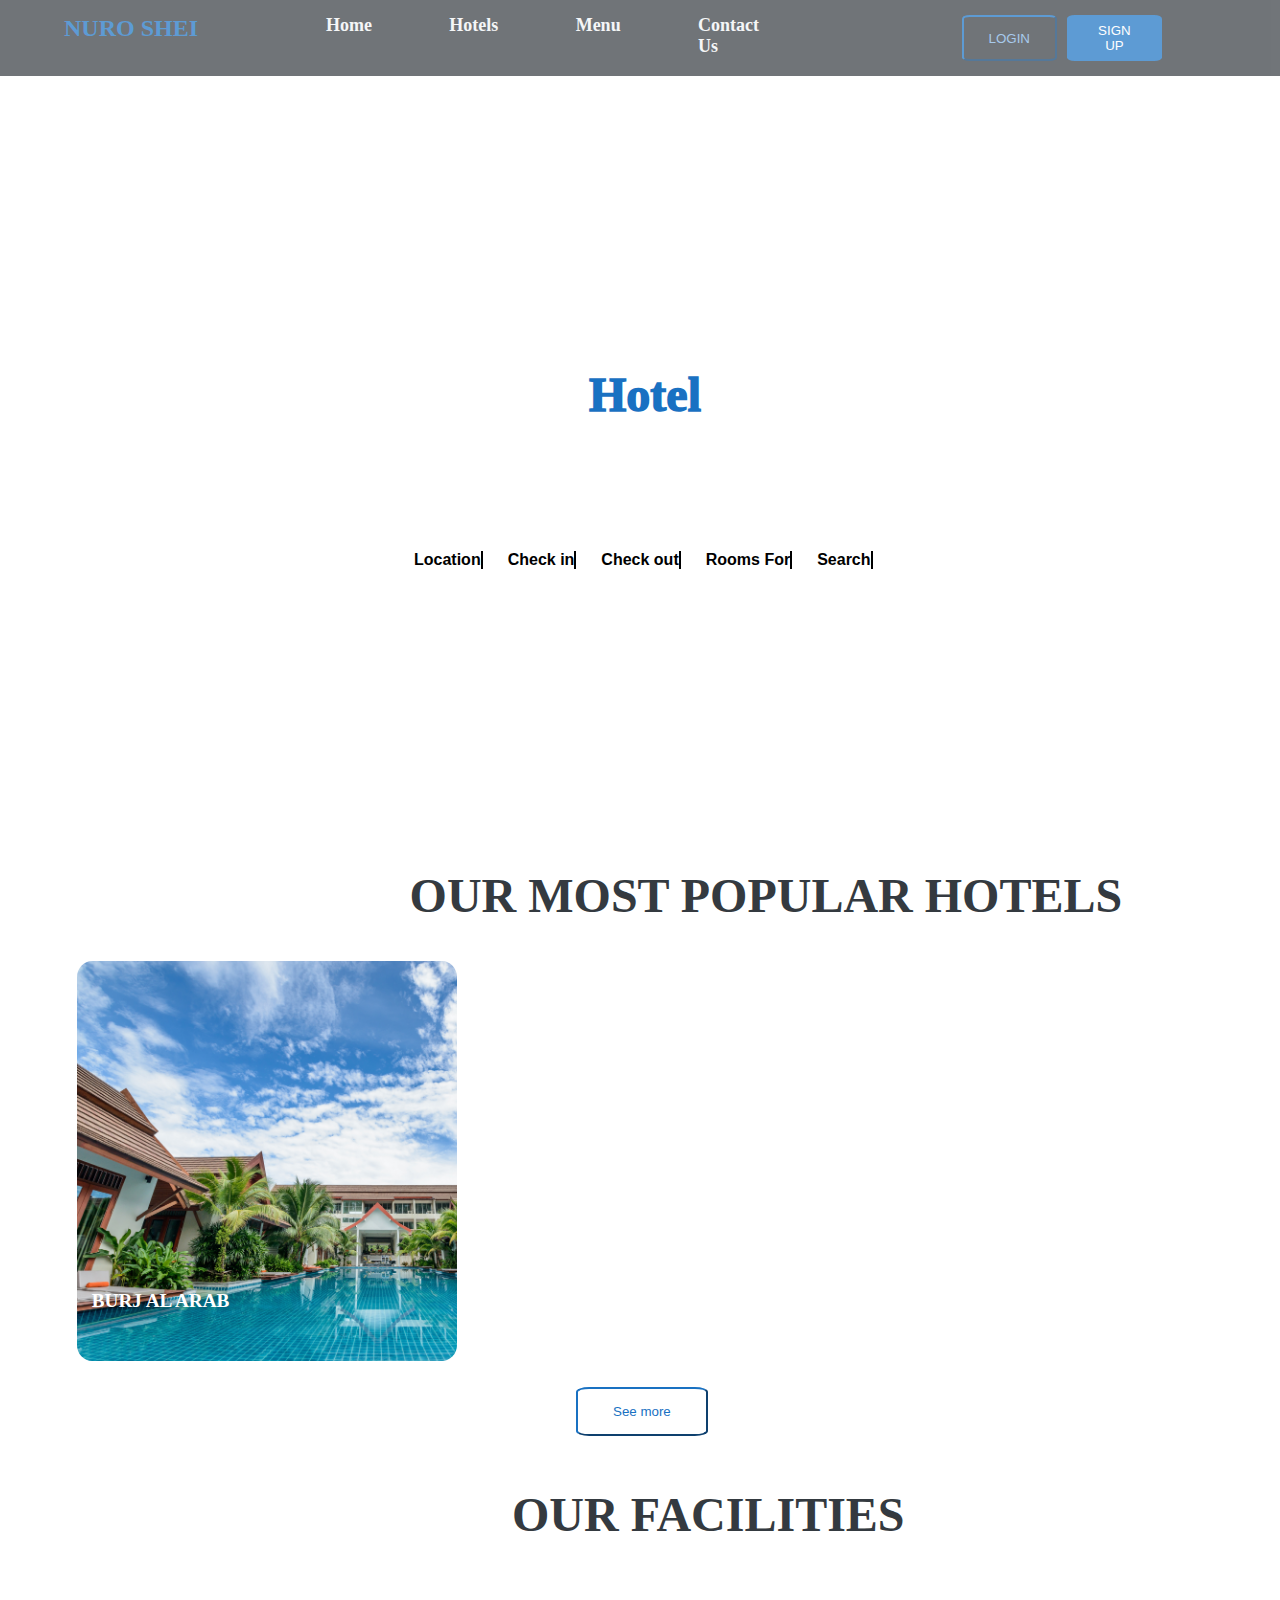
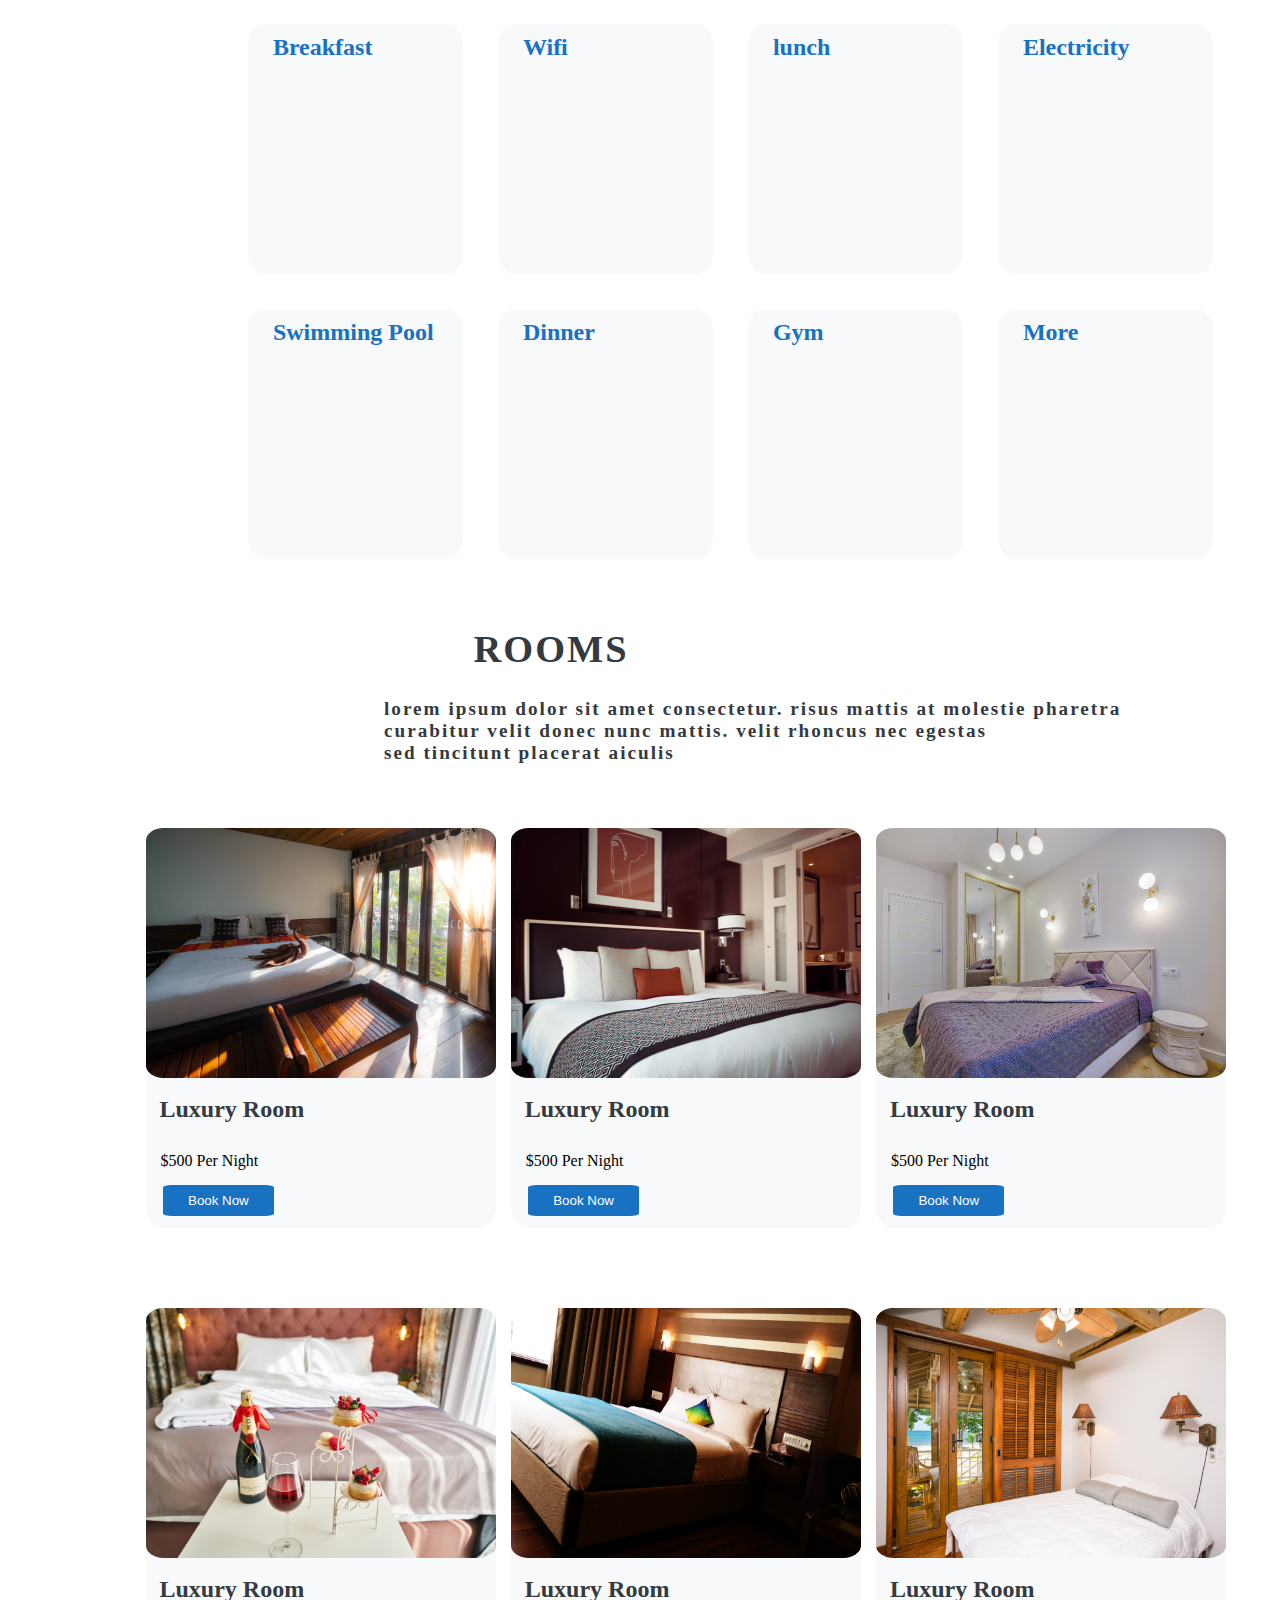
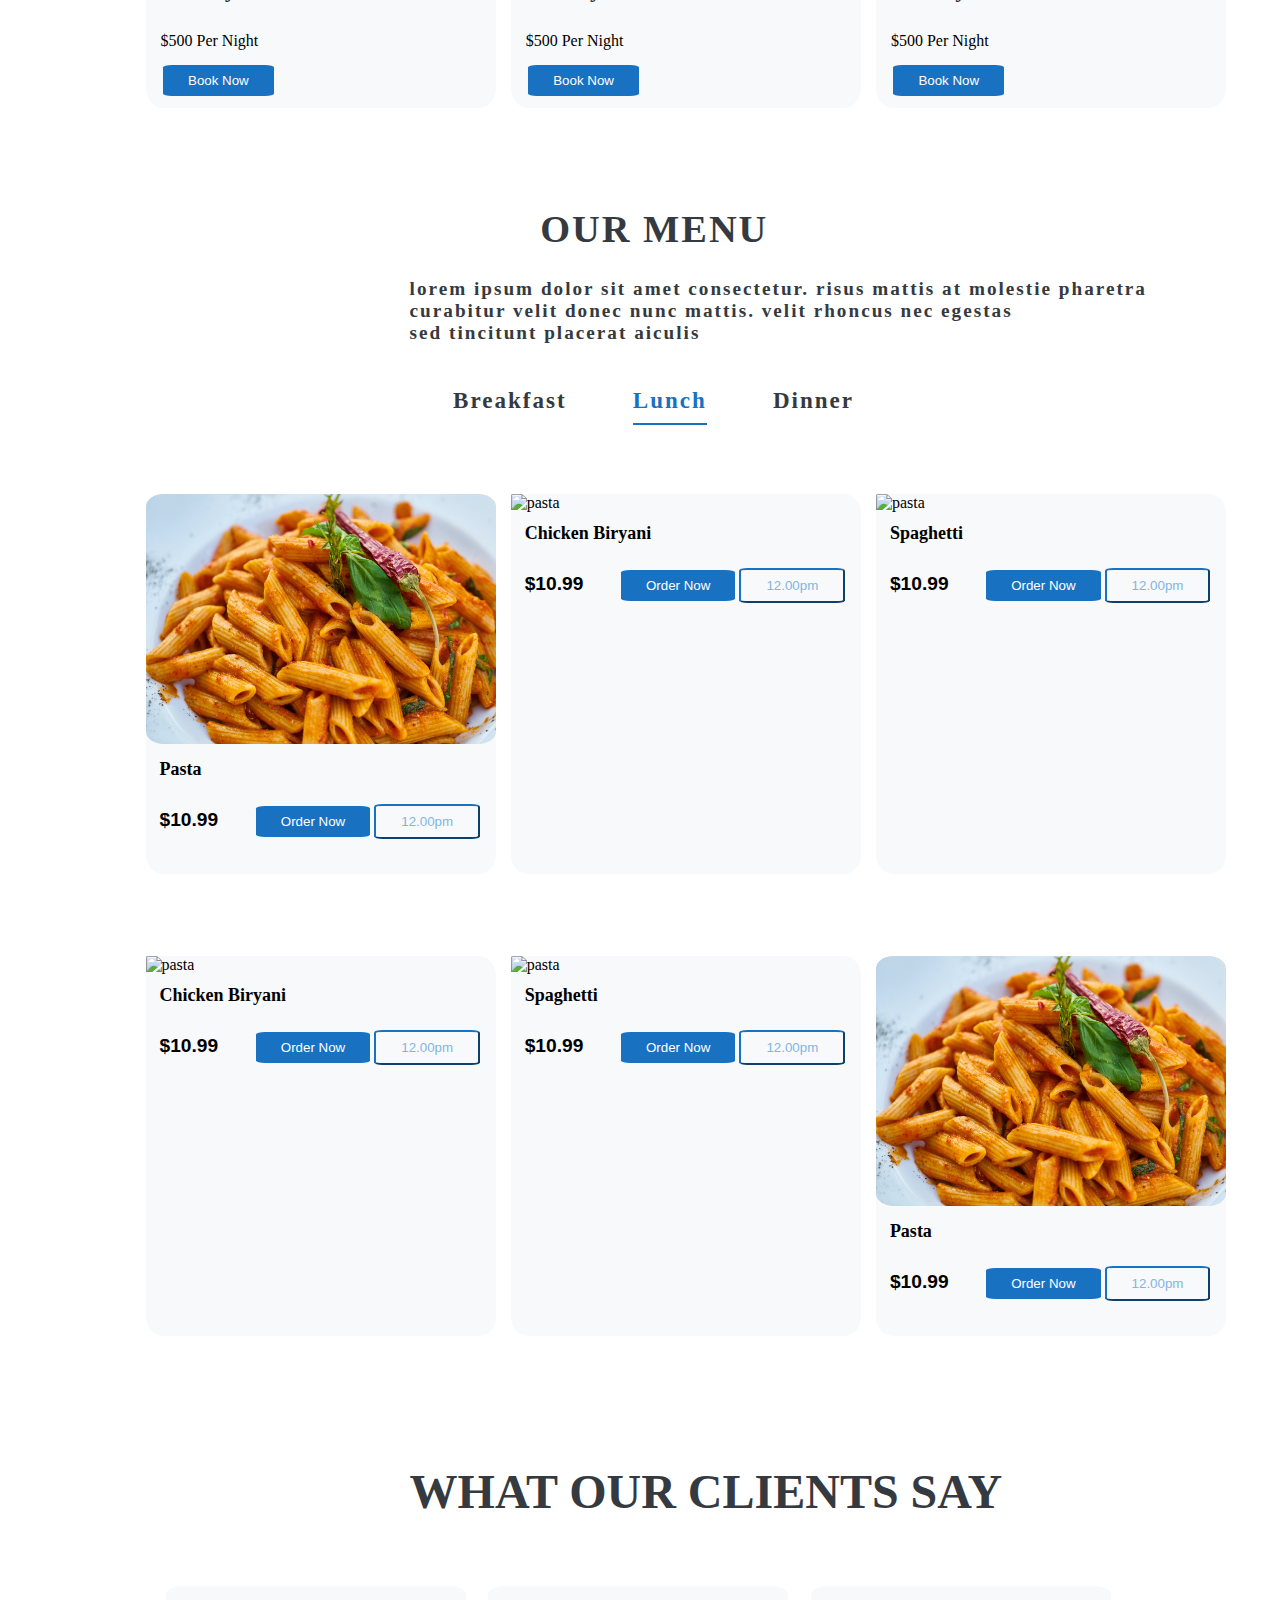
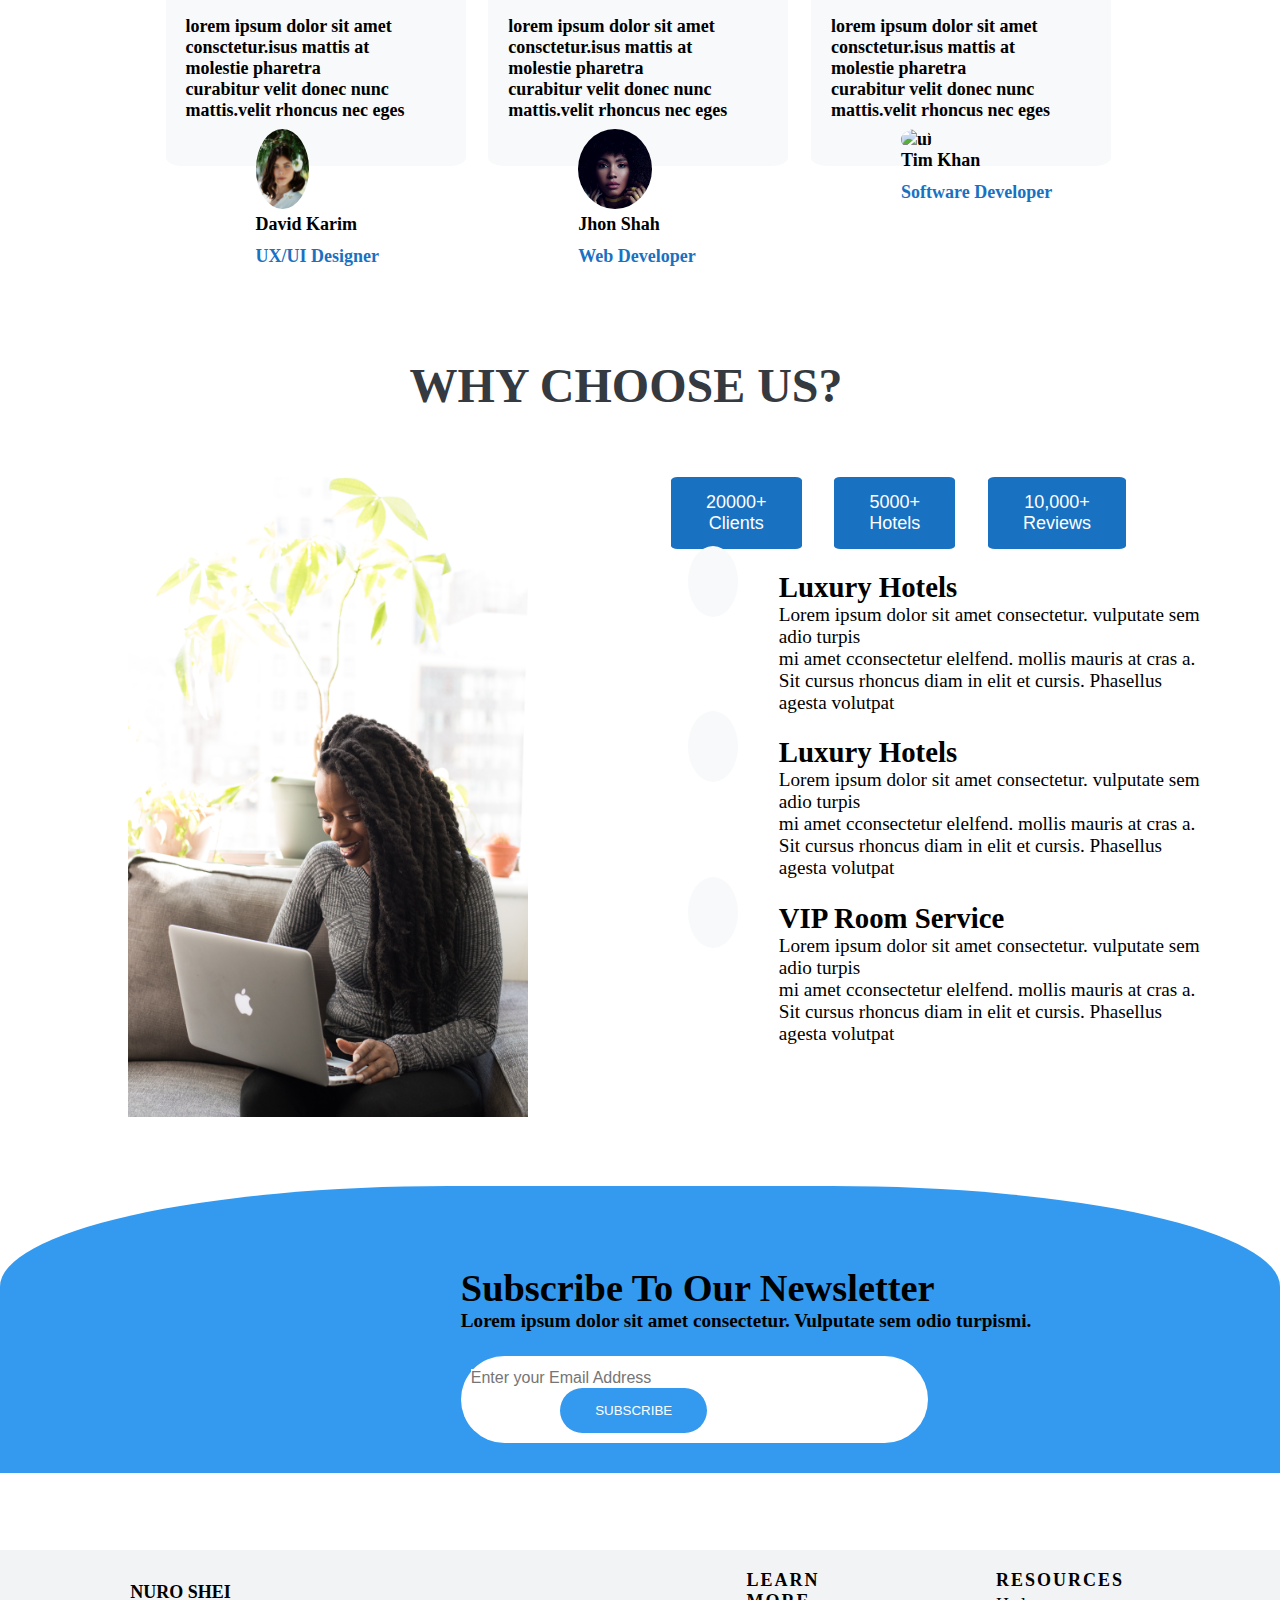
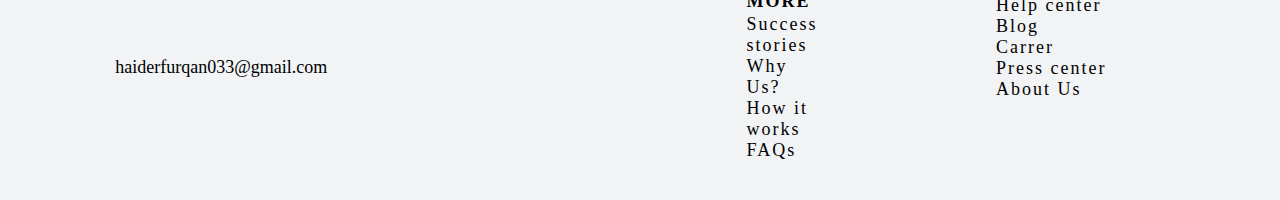
==== commit 7a1edba8: "last commit" ====
--- a/index.html
+++ b/index.html
@@ -22,7 +22,8 @@
                     <li><a href="hotel.html">Hotels</a></li>
                     <li><a href="menu.html">Menu</a></li>
                     <li><a href="contact.html">Contact Us</a></li>
-            <ul> 
+            </ul> 
+            <ul id="buttons">
                 <button id="logInButton">LOGIN</button>
                 <button id="signUpButton">SIGN UP</button>
             </ul>
@@ -379,7 +380,7 @@
     <h1 class="chooseus"><p>WHY CHOOSE US? </p></h1>
     <div class="whychooseus">
         <div>
-            <img src="girlcoding.jpg" alt="girl" height="640" width="400">
+            <img src="girlcoding.jpg" alt="girl" height="640" width="400" id="finalimage">
         </div>
         <div>
             <div class="numbers">
@@ -387,42 +388,42 @@
                 <button id="bluebutton"> 5000+ <br> Hotels</button>
                 <button id="bluebutton"> 10,000+ <br> Reviews</button>
             </div>
-            <div>
-                <ul>
-                    <li><ion-icon name="home-outline" id="serviceicon"></ion-icon></li>
-                    <li>
-                        <h2><p>Luxury Hotels</p></h2>
-                        <p>Lorem ipsum dolor sit amet consectetur. vulputate sem adio turpis <br>
-                        mi amet cconsectetur elelfend. mollis mauris at cras a. <br>
-                        Sit cursus rhoncus diam in elit et cursis. Phasellus agesta volutpat <br>
-                        </p>
-                    </li>
-                </ul>
-            </div>
-            <div>
-                <ul>
-                    <li><ion-icon name="restaurant-outline" id="serviceicon"></ion-icon></li>
-                    <li>
-                        <h2><p>Luxury Hotels</p></h2>
-                        <p>Lorem ipsum dolor sit amet consectetur. vulputate sem adio turpis <br>
-                        mi amet cconsectetur elelfend. mollis mauris at cras a. <br>
-                        Sit cursus rhoncus diam in elit et cursis. Phasellus agesta volutpat <br>
-                        </p>
-                    </li>
-                </ul>
-            </div>
-            <div>
-                <ul>
-                    <li><ion-icon name="bed-outline" id="serviceicon"></ion-icon></li>
-                    <li>
-                        <h2><p>VIP Room Service</p></h2>
-                        <p>Lorem ipsum dolor sit amet consectetur. vulputate sem adio turpis <br>
-                        mi amet cconsectetur elelfend. mollis mauris at cras a. <br>
-                        Sit cursus rhoncus diam in elit et cursis. Phasellus agesta volutpat <br>
-                        </p>
-                    </li>
-                </ul>
-            </div>
+                <div>
+                    <ul>
+                        <li><ion-icon name="home-outline" id="serviceicon"></ion-icon></li>
+                        <li>
+                            <h2><p>Luxury Hotels</p></h2>
+                            <p>Lorem ipsum dolor sit amet consectetur. vulputate sem adio turpis <br>
+                            mi amet cconsectetur elelfend. mollis mauris at cras a. <br>
+                            Sit cursus rhoncus diam in elit et cursis. Phasellus agesta volutpat <br>
+                            </p>
+                        </li>
+                    </ul>
+                </div>
+                <div>
+                    <ul>
+                        <li><ion-icon name="restaurant-outline" id="serviceicon"></ion-icon></li>
+                        <li>
+                            <h2><p>Luxury Hotels</p></h2>
+                            <p>Lorem ipsum dolor sit amet consectetur. vulputate sem adio turpis <br>
+                            mi amet cconsectetur elelfend. mollis mauris at cras a. <br>
+                            Sit cursus rhoncus diam in elit et cursis. Phasellus agesta volutpat <br>
+                            </p>
+                        </li>
+                    </ul>
+                </div>
+                <div>
+                    <ul>
+                        <li><ion-icon name="bed-outline" id="serviceicon"></ion-icon></li>
+                        <li>
+                            <h2><p>VIP Room Service</p></h2>
+                            <p>Lorem ipsum dolor sit amet consectetur. vulputate sem adio turpis <br>
+                            mi amet cconsectetur elelfend. mollis mauris at cras a. <br>
+                            Sit cursus rhoncus diam in elit et cursis. Phasellus agesta volutpat <br>
+                            </p>
+                        </li>
+                    </ul>
+                </div>
         </div>
     </div>
     <div class="subscription">
--- a/style.css
+++ b/style.css
@@ -6,7 +6,7 @@
 .topSection{
     color: white;
     background-image: url(hotelview.jpg);
-    background-size: cover;
+    background-size: 100%;
     padding-bottom: 0.02px;
 }
 .navbar{
@@ -464,6 +464,7 @@
     gap: 25%;
     letter-spacing: 2px;
 }
+/* ***************** HOTEL PAGE ***************** */
 #top{
     font-weight: bold;
     margin-bottom: 3%;
--- a/media.css
+++ b/media.css
@@ -1,56 +1,336 @@
 @media  screen and (max-width: 700px){
-    .navbar ul li{
+    body{
+        margin: 0;
+        padding: 0;
+        box-sizing: border-box;
+        overflow-y: hidden;
+    }
+    .topSection{
+        background-size: 100%;
+        background-repeat: no-repeat;
+        background-size: 150%;
+    }
+    .navbar{
+        display: flex;
+        opacity: 70%;
+    }  
+    .navbar ul{
+        display:flex;
         gap: 2px;
-        margin: 1px;
-        font-size: 10px;
-
-    }
-    .topSection{
-        width: 470px;
-        height: 300px;
-        font-size: 5px;
+        font-size: 5px;   
+    }  
+    #logo{
+        margin-left: 15px;
+        font-weight: bold;
+        font-size: large;
+    }
+    #home{
+        gap: 20px;
+        margin-left: 8%;
+        font-weight: 800;
+        margin-right: 25%;
+        font-size: 15px;
+        display: list-item;
+    }
+    #buttons{
+        /* gap: -20%; */
+        margin-left: -15%;
     }
     #logInButton{
-        padding: 1px;
-        margin-left: -95%;
+        padding:5px 10px;
+        margin-top: 10%;
     }
     #signUpButton{
-        padding: 1px;
-        margin-left: -80%; 
+        padding:10px;
+        margin-left: 1%; 
+        margin-top: 10%;
     }
     .midtext{
-        margin: 2%;
+        margin-top: 7%;
     }
     .midtext p{
-        font-size: medium;
+        margin-left: 10%;
+        font-weight: 800;
+    }
+    .midtext h1{
+        margin-left: -5%;
+        font-size: 30px;
+    }
+    .reservations li{
+        font-size:10px;
+        border-right: 2px solid;
     }
     .reservations{
-        padding: 2px;
-        font-size: 10px;
-        margin-left: 5px;
+        padding-left: 1px;
+        padding-top: 10px;
+        padding-bottom: 10px;
+        padding-right: 4px;
+        margin-right: -10%;
+        margin-left: 5%;
+        gap: 3px;
+        margin-top: 7%; 
+    }
+    #icons{
+        color: #1971c2;
+        width: 15px;
+        height: 10px;
     }
     .popular{
         font-size: 20px;
-        margin-left: 75px;
+        margin: 6% 0% 2% 12% ;
+    
     }
     .popular-hotels{
-        margin-left: 1%;
-        gap: 8px;
+        display: list-item;
+        list-style: none;
+        gap: 10px;
+        margin-left: 3%;
+        margin-bottom: 2%;
     }
     .hotelone{
-            width: 150px;
-        }
+        height: 300px;
+        margin-top: -45%;
+        width: 75%;
+        padding-left: 15px;
+    }
     .hoteltwo{
-        width: 150px;
+        height: 300px;
+        margin-top: -50%;
+        width: 80%;
+        padding-left: 15px;
     }
     .hotelthree{
-        width: 150px;
+        height: 300px;
+        margin-top: -50%;
+        width: 80%;
+        padding-left: 15px;
+    }
+    #seemorebutton{
+        padding: 10px 15px;
+        margin-left: 15%;
+    }
+    .facilities{
+        font-size: 30px;
+        margin: 4% 1% 5% 10% ;
+    }
+    .ourFacilities{
+        display: grid;
+        grid-template-columns: 200px 200px ;
+        margin-left: 10%;
+
+    }
+
+    .rooms{
+        margin-top: 4%;
+        margin-left: 10%;
+        letter-spacing: 1px;
+        font-weight: 300;
+        font-size: 20px;
+    }
+    .rooms h1{
+        margin-left: 10%;
+        margin-bottom: 3%;
+        margin-top: 5%;
+        font-size: 30px;
+    }
+    .sixrooms{
+        display: grid;
+        grid-template-columns: 250px;
+        margin-left: 10%;
+        margin-top: 5%;
+        gap: 3%;
+    }
+    .sixrooms div{
+        height: 300px;
+        width: 250px;
+        margin-left:7%;
+        border-radius: 5%;
+        
+    }
+    .sixrooms div img{
+        height: 40%;
+        width: 90%;
+        border-radius: 5%;
+    }
+    .sixrooms div ul{
+        list-style: none;
+        display: flex;
+        padding: 15px;
+    }
+    .menu{
+        margin-top: 84%;
+        margin-left: 12%;
+        letter-spacing: 1px;
+        font-weight:200;
+        font-size: 20px;
+    }
+    .sixmeals{
+        display: grid;
+        grid-template-columns: 250px;
+        margin-left: 10%;
+        gap: 3%;
+        margin-top: 5%;
+
+    }
+    .response{
+        font-size: larger;
+        margin: 16% 1% 3% 12% ;
+        margin-top: 100%;
+      
+    }
+    .responses{
+        display: grid;
+        grid-template-columns: 150px;
+        margin-left: 10%;
+        margin-top: 5%;
+    }
+    .responses div{
+        margin-left: 15%;
+        margin-top: 2%;
+        border-radius: 5%;
+        padding-top: 30px;
+        font-weight: bold;
+        font-size: 20px;
+        padding-left: 20px;
+    }
+    #arrows ul{ 
+        margin-top: 80%;
+        margin-left: 33%;
+        
+    }
+    .chooseus{
+        font-size: 30px;
+        margin: 16% 1% 3% 12% ;
+        margin-top: 5%;
+    }
+    .whychooseus ul{
+        margin-left: 3%;
+        gap: 2%;
+        margin-top: 4%;
+    }
+    #serviceicon{
+        padding: 5px;
+        border-radius: 100%;
+        margin-top: 16%;
+        color: #1971c2;
+        width: 20px;
+        height: 30px;
+    }
+    #bluebutton{
+        padding: 5px 7px;
+        font-size: 15px;
+    }
+    #finalimage{
+        width: 55%;
+        height: 40%;
+    }
+    .whychooseus{
+        margin-left: 7%;
+        display: flex;
+        font-size: 10px;
+        /* gap: 1%; */
+        margin-top: 5%;
+    }
+    .finalServices div{
+        display: flex;
+    }
+    .footer{
+        font-size: 10px;
+        font-weight: 500;
+        margin-top: 6%;
+        padding-left: 2%;
+        background-color: #f1f3f5;
+        display: flex;
+        gap: 2%;
+        padding-bottom: 3%;
+    }
+    #footerdiv2{
+        margin-top: 1%;
+        margin-left: 8%;
+        display: flex;
+        gap: 5%;
     }
     .navbarhotel{
-        background-color:antiquewhite;
+        padding: 5px 0;
+        margin-top: 2%;
         gap: 2px;
-        margin: 1px;
-        font-size: 10px;
-    }
-
-}+    }
+    .navbarhotel ul{
+        display: inline;
+        list-style: none;
+        margin-right: 1%;
+    }
+    #floatinghotel{
+        height: 155px;
+    }
+    #pool{
+    height: 45px;
+    width: 60px;
+    border-radius: 3%;
+    }
+    .food-facilities{
+        margin-top: 3%;
+        padding: 10px ;
+        height: 230px;
+        width: 300px;
+        margin-left: -50%;
+        font-size: 10px;
+    }
+    #seemore{
+        /* padding: 4px, 5px; */
+        font-size: 10px;
+        
+    }
+    .indusRiver{
+        gap: 3%;
+        margin-left: 2%;
+        margin-top: 5%;
+        font-size: 10px;
+    }
+    .details{
+        margin-top: 5%;
+        margin-left: 2%;
+        display: flex;
+        font-size: 10px;
+        gap: 57%;
+    }
+    #about{
+        margin-left: 17%; 
+        margin-top: 6%;
+        margin-bottom: 3%;
+        font-size: 15px;
+    }
+    #aboutimage1{
+        height: 280px;
+        width: 200px;
+        margin-left: 7%; 
+    }
+    .story{
+        line-height: 15px;
+        margin-left: 5%;
+        font-size: 10px;
+    
+    }
+    .help{
+        margin-left: 15%;
+        margin-top: 3%;
+        font-weight: bold;
+        font-size: 15px;
+    }
+    .fillform{
+        margin-left: 5%; 
+        margin-top: 6%;
+    }
+    .fillform ul {
+        display: inline;
+        gap: 18%;
+        border-radius: 5%;
+        padding-bottom: 5%;
+    }
+    #message{
+        padding-right: 48px;
+        padding-bottom: 150px;
+        border-bottom-right-radius: 30%;
+    }
+      
+}
